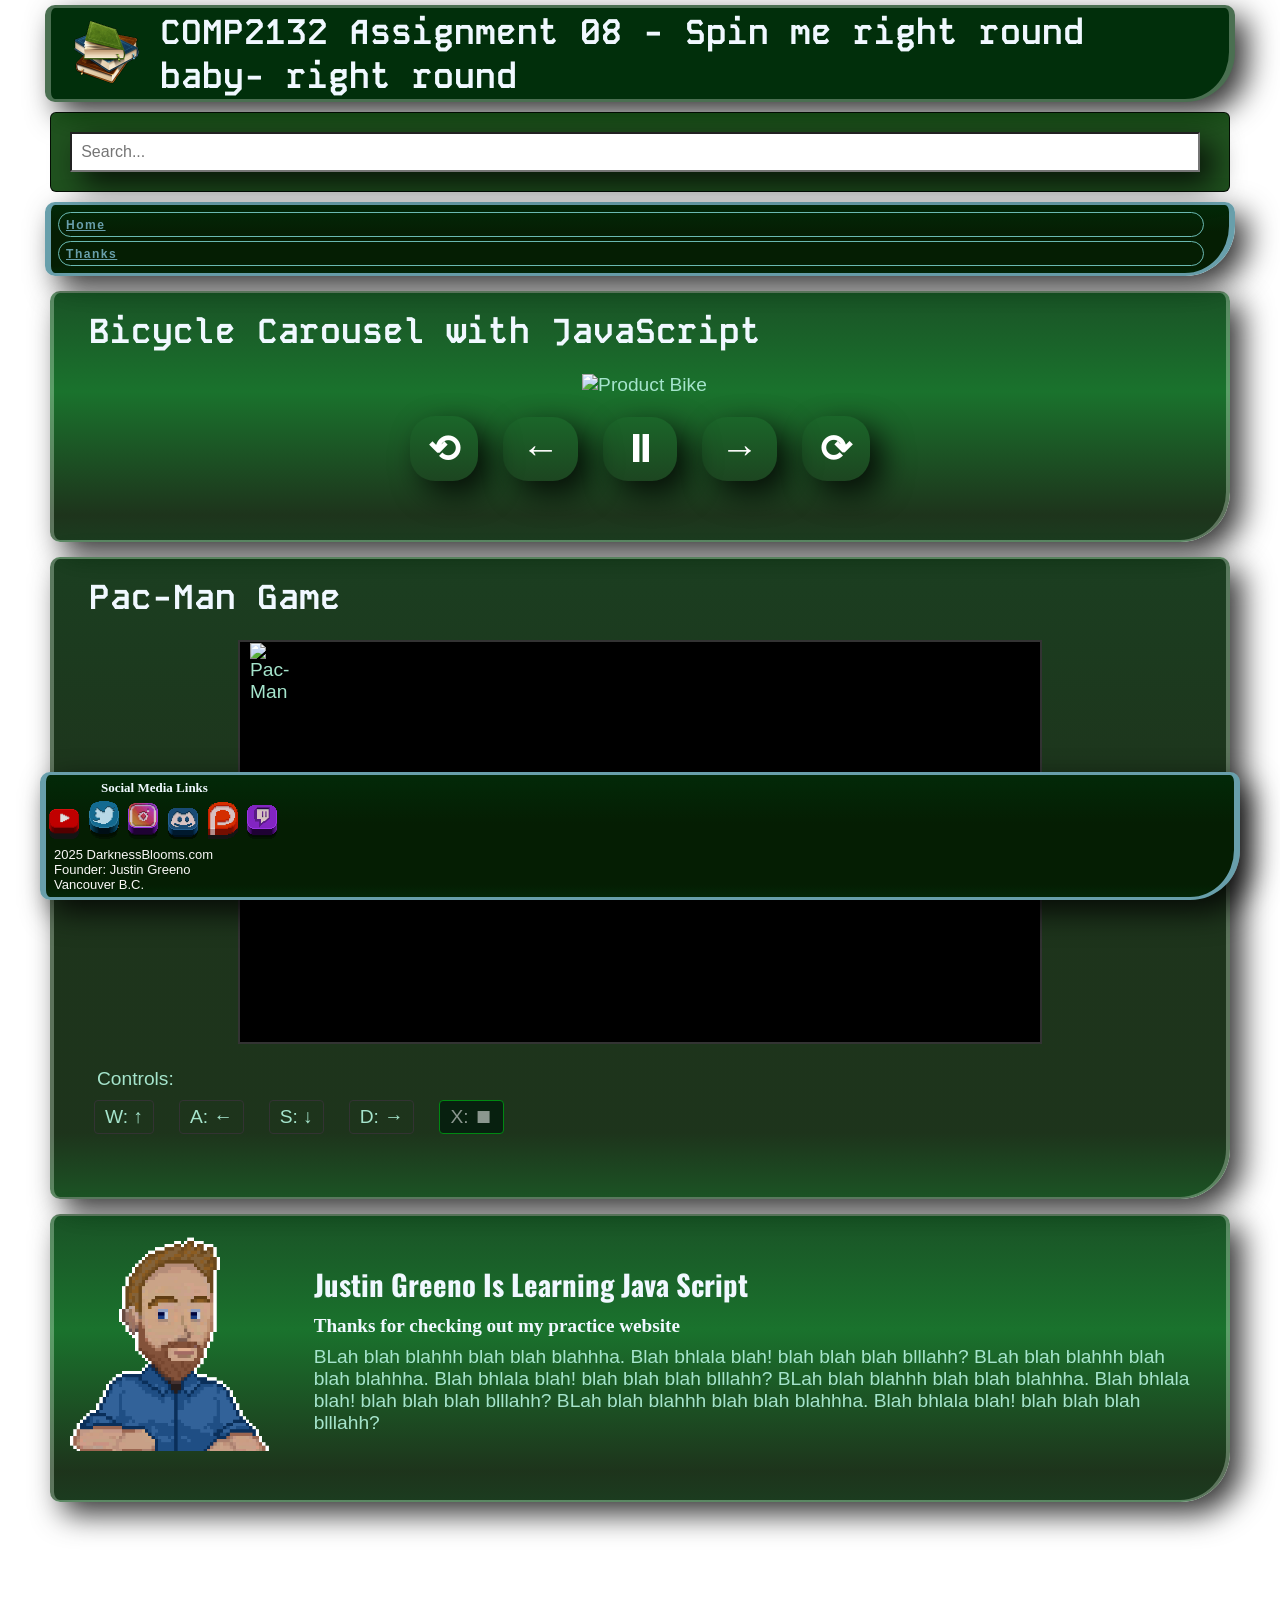
==== html/index.html @ b154303d "Final.001" ====
<!DOCTYPE html>
<html lang="en">
<head>
    <title> Assignment08 - COMP2132</title>
    <meta charset="UTF-8">
    <!-- Extends the ability to read and render all font characters-->
    <!-- Meta self closes -->
    <meta name="viewport" content="width=device-width, initial-scale=1.0">
    
  <!-- jQuery (make sure to load it before your custom script) -->
  <script src="https://code.jquery.com/jquery-3.6.0.min.js"></script>

        <!-- JavaScript file -->
    <!-- All are deffered, Scripts is listed last -->
   
     <!-- Reference the external JS file -->
    <script defer src="../scripts/carousel.js"></script>
    <script defer src="../scripts/pacman.js"></script>
    <script defer src="../scripts/script.js"></script>
    <!-- Making sure the viewport is sized based on screen used, IE. phone or computer-->
    <!-- linking to the css style folder-->
    <link href="../css/my_style.css" rel="stylesheet">
   
    <!-- GOOGLE FONTS-->
    <link rel="preconnect" href="https://fonts.googleapis.com">
    <link rel="preconnect" href="https://fonts.gstatic.com" crossorigin>
    <link href="https://fonts.googleapis.com/css2?family=Kode+Mono:wght@400..700&display=swap" rel="stylesheet">
    <link href="https://fonts.googleapis.com/css2?family=Kode+Mono:wght@400..700&family=Oswald:wght@200..700&display=swap" rel="stylesheet">



    <!-- Icon for tabs -->
    <link rel="apple-touch-icon" sizes="180x180" href="../images/apple-touch-icon.png">
    <link rel="icon" type="image/png" sizes="32x32" href="../images/favicon-32x32.png">
    <link rel="icon" type="image/png" sizes="16x16" href="../images/favicon-16x16.png">

    <link rel="mask-icon" href="/safari-pinned-tab.svg" color="#5bbad5">
    <meta name="msapplication-TileColor" content="#da532c">
    <meta name="theme-color" content="#ffffff">



</head>
<body>
    <div>
        <header>
            <a href="../html/index.html"> <img src="../images/books.png" alt="books"></a>
            <h1>COMP2132 Assignment 08 - Spin me right round baby- right round</h1>
        </header>
    


            <form id="search-form">
                <input type="text" id="search-input" placeholder="Search...">
                <!--<button type="submit">Search</button>-->
            </form>


            <nav>
                <ul>
                  <li><a href="index.html">Home</a></li>
                  <li><a href="thank-you.html">Thanks</a></li>
                </ul>
              </nav>
          

<!-- Roating Bike for Session 08 -->
<article class="container">
    <h1> Bicycle Carousel with JavaScript </h1>
              <div class="carousel-container">
                <img id="bikeImage" class="carousel-image" src="../images/product/bike-1.jpg" alt="Product Bike">
                <div class="controls">
                  <button id="spinLeftAnim" title="Spin Left Animation">⟲</button>
                  <button id="frameLeft" title="Rotate One Frame Left">←</button>
                  <button id="stop" title="Stop Animation">⏸</button>
                  <button id="frameRight" title="Rotate One Frame Right">→</button>
                  <button id="spinRightAnim" title="Spin Right Animation">⟳</button>
                </div>
              </div>
</article>

<!-- PACMAN       < < < < < < < <   -->
<article class="container">
    <h1>Pac-Man Game</h1>
<div class="game-container">
    <div class="game-box" id="gameBox">
      <img id="pacman" src="../images/pacman/pac-man-static.gif" alt="Pac-Man">
    </div>
    <div class="instructions">
      <p>Controls:</p>
      <ul>
        
            <li id="key-up">W: ↑</li>
            <li id="key-left">A: ←</li>
            <li id="key-down">S: ↓</li>
            <li id="key-right">D: →</li>
            <li id="key-stop" class="active">X: ⏹</li>
          
      </ul>
    </div>
</article>




  <!--  -->
            <article class="container">

                <a href="index.html">
                    <img src="../images/pixel_justin.gif" alt="Darkness Blooms" style="float: left; margin: 0 10px 10px 0;">
                </a>
               
                <h2> Justin Greeno Is Learning Java Script</h2>

                <h4> Thanks for checking out my practice website </h4>

                <p>
                  BLah blah blahhh blah blah blahhha. Blah bhlala blah! blah blah blah blllahh?  
                  BLah blah blahhh blah blah blahhha. Blah bhlala blah! blah blah blah blllahh? 
                  BLah blah blahhh blah blah blahhha. Blah bhlala blah! blah blah blah blllahh? 
                  BLah blah blahhh blah blah blahhha. Blah bhlala blah! blah blah blah blllahh? 
                </p>
            </article>
        </div>


    <footer>
        <!-- Social media icons -->
        <div class="social-icons">
            <h4>
                Social Media Links
            </h4>
            <a href="https://www.youtube.com" target="_blank"><img src="../images/yt.png" alt="Youtube"></a>
            <a href="https://www.twitter.com" target="_blank"><img src="../images/twit.png" alt="Twitter"></a>
            <a href="https://www.instagram.com" target="_blank"><img src="../images/insta.png" alt="Instagram"></a>
            <a href="https://www.discord.com" target="_blank"><img src="../images/discord.png" alt="discord"></a>
            <a href="https://www.patreon.com" target="_blank"><img src="../images/patreon.png" alt="Patreon"></a>
            <a href="https://www.twitch.com" target="_blank"><img src="../images/twitch.png" alt="Twitch"></a>

            <!-- Add more social media icons as needed -->
            <!-- Other footer content -->
            <p>
                2025 DarknessBlooms.com<br />
                Founder: Justin Greeno<br />
                Vancouver B.C.<br />
            </p>
        </div>
    </footer>



    

</body>
</html>
---- css/my_style.css ----
/*
Sarah's CSS Comedy Club:
"Why did the web dev bring a ladder? 
They heard they needed to reach 'line-height'."
*/

/*
------------------------
HTML element selectors
------------------------
*/
html {
    font-family: Arial, Helvetica, sans-serif;
    font-size: 1.2em;
    color: #a5e4cc;
    max-width: 1200px;
    margin: 0 auto;
    background: url('../images/grass_tile_lg.png') repeat 75% 0;
}

body {
    display: flex;
    flex-direction: column;
    min-height: 100vh; 
    margin: 0px;
    font-family: Arial, sans-serif; 
}

main {
    flex: 1;
    background: none;
}

h2, ul, ol, li, table {
    transition: all 0.3s ease-in-out;
    max-width: 100%;
}

/*
------------------------
Spacing, especially for articles
------------------------
*/
article.container  {
    flex: 1;
    position: relative;
    /* Uniform top/bottom margin */
    margin: 15px 10px; 
    padding: 15px 15px 30px 15px;
    background: linear-gradient(
    180deg,
    rgba(1, 47, 11, 0.9) -20%,  /* #012F0B => (1,47,11) + alpha 0.8 */
    rgba(5, 30, 3, 0.9) 40%,    /* #051E03 => (5,30,3) + alpha 0.8 */
    rgba(5, 30, 3, 0.9) 90%,    
    rgba(1, 99, 22, 0.9) 110%);   /* #016316 => (1,99,22) + alpha 0.8 */
 	color: #A5E4CC;
    border: solid 2px #002506;
    border-width: 2px 4px;
    border-radius: 10px 10px 50px 10px;
    max-width: 100%;
    box-shadow: 12px 12px 30px rgba(0, 0, 0, 0.8);
    flex-wrap: wrap;
    justify-content: flex-start;
    align-items: flex-start;
    overflow: auto;
    padding-bottom: 2rem;
    min-height: 100px;
    border-color: rgba(234, 255, 234, 0.308);
}

article:nth-child(even) {
	background: linear-gradient(
	  180deg,
	  rgba(1, 47, 11, 0.9) -20%,  /* #012F0B => (1,47,11) + alpha */
	  rgba(1, 99, 22, 0.9) 40%,   /* #016316 => (1,99,22) + alpha */
	  rgba(5, 30, 3, 0.9) 90%,    /* #051E03 => (5,30,3) + alpha */
	  rgba(1, 47, 11, 0.9) 110%   /* #012F0B => (1,47,11) + alpha */
	);
}

article img {
    
    margin: 1px 1px 10px 10px;
    transition: transform 0.3s ease-in-out;
    max-height: 220px;
    
}

article img:hover {
    transform: scale(1.10);
}

/*
------------------------
Headings & fonts: back to your original picks
------------------------
*/
h1, h2, h3, h4, h5, h6 {
    font-family: Georgia, 'Times New Roman', Times, serif;
    margin: 5px;
    padding: 0px 30px 0px 50px;
    color: aliceblue;
}

/* Overridden specifically */
h1 {
    font-family: "Kode Mono", monospace;
    font-size: 1.8em;
    margin: 1px 5px;
    padding-left: 15px;
}

h2 {
    font-family: "Oswald", sans-serif;
    margin: 10px 10px 10px 50px;
    padding-left: 15px;
}

h3 {
    font-size: 1em;
    margin: 1px 5px;
    padding-left: 15px;
}

/*
------------------------
Random element styling
------------------------
*/
p {
    padding: 1px 4px;
    margin: 1px 4px;
    padding-top: 4px;
    padding-bottom: 4px;
}
div {}
.transparent-background {
    background-color: rgba(255,255,255, .66);
    color: black;
    padding: 5px;
}
.logo {}
.container {
    max-width: 1200px;
    margin: 0 auto;
    padding: 0 20px;
}

/* Product Container */
.product-container {
    background-color: #fff;
    padding: 20px;
    border: 1px solid #ccc;
    border-radius: 8px;
    box-shadow: 0 8px 16px rgba(0, 0, 0, 0.5);
    margin: 30px auto;
    max-width: 600px;
    display: flex;
    flex-direction: column;
    align-items: center;
  }
  
  /* Main Product Image */
  .product-image {
    width: 100%;
    text-align: center;
  }
  .product-main-img {
    width: 100%;
    max-width: 400px;
    border: none;
    display: block;
    margin: 0 auto;
    
  }
  
  /* Thumbnails */
  .product-thumbnails {
    display: flex;
    justify-content: center;
    gap: 10px;
    margin: 10px 0;
  }
  .thumbnail-img {
    width: 80px;
    border: 2px solid transparent;
    border-radius: 4px;
    cursor: pointer;
    transition: border-color 0.3s ease;
  }
  .thumbnail-img:hover {
    border-color: #007bff;
  }
  
  /* Product Information */
  .product-info {
    text-align: center;
    margin: 15px 0;
  }
  .product-title {
    font-size: 1.8rem;
    color: #333;
  }
  .product-description {
    font-size: 1rem;
    color: #555;
  }
  .product-price {
    font-size: 1.5rem;
    color: #1eb300;
    font-weight: bold;
  }
  
  /* Product Selection Form */
  #product-selection-form {
    background-color: #1d660096;
    padding: 15px;
    border: 2px solid #051e03b0;
    border-radius: 10px;
    margin-top: 20px;
    width: 100%;
    max-width: 400px;
  }
  .form-field {
    margin-bottom: 5px;
    display: flex;
    flex-direction: column;
  }
  .form-field label {
    margin-bottom: 5px;
    font-weight: bold;
    color: #c8fcd8;
  }
  .input-field,
  .dropdown-field {
    padding: 2px;
    font-size: 1rem;
    border: 1px solid #002712;
    border-radius: 4px;
  }
  
  /* Add to Cart Button - Specific */
  .primary-button {
    width: 50% !important;
    padding: 10px !important;
    background-color: #1eb300 !important;
    color: #fff !important;
    border: none !important;
    border-radius: 5px !important;
    cursor: pointer !important;
    transition: background 0.3s !important;
    align-self: center;
  }
  .primary-button:hover {
    background-color: #06b300 !important;
  }
  .primary-button:disabled {
    opacity: 0.6;
    cursor: not-allowed;
  }
  
  /* Tooltip Styles */
  .tooltip-container {
    position: relative;
    cursor: help;
    margin-left: 0.4rem;
  }
  .tooltip-popup {
    display: none;
    position: absolute;
    bottom: 110%;
    left: 50%;
    transform: translateX(-50%);
    background-color: #333;
    color: #fff;
    padding: 0.5rem 1rem;
    border-radius: 4px;
    font-size: 0.85rem;
    box-shadow: 0 4px 10px rgba(0,0,0,0.3);
    z-index: 999;
    max-width: 250px;
    word-wrap: break-word;
  }
  .tooltip-container:hover .tooltip-popup {
    display: block;
  }
  .tooltip-popup::before {
    content: "";
    position: absolute;
    top: 100%;
    left: 50%;
    transform: translateX(-50%);
    border-left: 8px solid transparent;
    border-right: 8px solid transparent;
    border-top: 8px solid #ffffff;
  }
  
  /* Footer */
  #site-footer {
    background: linear-gradient(180deg, #012F0B -20%, #051E03 40%, #051E03 90%, #012F0B 110%);
    color: #FAF8F7;
    padding: 10px;
    text-align: center;
    font-size: 0.9rem;
  }
/*
------------------------
Header
------------------------
*/
header {
    border: solid 2px;
    border-width: 3px 6px;
    border-radius: 10px 10px 50px 10px;
    background-color: #012F0B;
    display: flex;
    align-items: center;
    margin: 5px;
    box-shadow: 12px 12px 30px rgba(0, 0, 0, 0.8);
    border-color: rgba(234, 255, 234, 0.308) ;
}

header img {
    height: 65px;
    width: 65px;
    float: left;
    margin: 10px 20px;
    transition: transform 0.3s ease-in-out;
}

header img:hover {
    transform: scale(1.22);
    position: sticky;
}

/*
------------------------
IFrames
------------------------
*/
iframe {
    max-width: 100%;
    width: 630px;
    height: 354px;
    border: solid 2px #689fab;
    border-width: 3px 6px;
    border-radius: 10px 10px 50px 10px;
    box-shadow: 12px 12px 30px rgba(0, 0, 0, 0.8);
}

/*
------------------------
Hyperlinks
------------------------
*/
a {
    transition: color 0.7s ease-in-out;
    font-family: arial;
    font-weight: bold;
    font-size: 0.9em;
    letter-spacing: 1.5px;
    color: #A5E4CC;
    padding: 3px;
}

a:link {
    color: #689fab;
    text-shadow: 1px 1px 0px #051e03;
}
a:visited {
    color: #93b6b3;
}
a:hover {
    text-decoration: none;
    color: #FAF8F7;
}
a:focus {
    background-color: #975C68;
    outline: 2px dotted #162B7A;
}
a:active {
    background-color: #051E03;
    color: #051E03;
}

/*
------------------------
Navigation
------------------------
*/
section{
    flex: 1;
    position: relative;
    /* Uniform top/bottom margin */
    margin: 15px 10px; 
    padding: 15px 15px 30px 15px;
    background: linear-gradient(
    180deg,
    rgba(0, 165, 36, 0.24) -20%,  /* #012F0B => (1,47,11) + alpha 0.8 */
    rgba(30, 61, 28, 0.733) 40%,    /* #051E03 => (5,30,3) + alpha 0.8 */
    rgba(13, 117, 5, 0.274) 90%,    
    rgba(0, 143, 31, 0.39) 110%);   /* #016316 => (1,99,22) + alpha 0.8 */
 	color: #A5E4CC;
    border: solid 2px #00240bb2;
    border-width: 2px 4px;
    border-radius: 10px 10px 50px 10px;
    max-width: 100%;
    box-shadow: 12px 12px 30px rgba(0, 0, 0, 0.8);
    flex-wrap: wrap;
    justify-content: flex-start;
    align-items: flex-start;
    overflow: auto;
    padding-bottom: 2rem;
    min-height: 100px;
}
nav {
    background: linear-gradient(180deg, #012F0B -20%, #051E03 40%, #051E03 90%, #012F0B 110%);
    font-size: 0.7em;
    padding: 5px;
    display: flex;
    flex-direction: column;
    border: solid 2px #689fab;
    border-width: 3px 6px;
    border-radius: 10px 10px 50px 10px;
    margin: 5px;
    box-shadow: 12px 12px 30px rgba(0, 0, 0, 0.8);
}

nav a {
    transition: color 0.5s ease-in-out;
    margin-right: 10px;
    color: #A5E4CC;
}
nav a:hover {
    color: #ade8f5;
}
nav a:active {
    background-color: #051e03;
    color: #689fab;
}
nav a:focus {
    background-color: #FAF8F7;
    color: #6ab9b2;
}
nav ul {
    list-style-type: none;
    padding: 0;
    margin: 0;
    display: flex;
    flex-direction: column;
}
nav li {
    border: solid 1px #6ab9b2;
    margin: 2px;
    padding: 4px;
    border-radius: 20px;
    margin-right: 20px;
    font-size: 1em;
}

/*
------------------------
Tables
------------------------
*/
table {
    width: 60%;
    border-collapse: collapse;
    margin: 10px auto;
    table-layout: fixed;
    overflow-x: auto;
    max-width: 100%;
    box-shadow: 0px 0px 10px rgba(0, 0, 0, 0.1);
}
th, td {
    border: 1px solid #ddd;
    padding: 8px;
    font-size: 1em;
    word-wrap: break-word;
    overflow-wrap: break-word;
    text-align: left;
}
th {
    background-color: #008812;
    color: #fff;
}
td.right-align {
    text-align: right;
    font-weight: bold;
}
.cost-increase {
    background-color: #d4edda;
    color: #155724;
}
.cost-decrease {
    background-color: #f8d7da;
    color: #721c24;
}
.target-found {
    color: rgb(68, 255, 51);
    background-color: rgb(0, 27, 9);
    font-weight: bold;
    padding: 5px;
    display: inline-block;
}

/* Every .playing_card shares the same styling (both Stage 2 & Stage 3) */
.playing_card {
    width: 100px;               /* Make them the same width as your other cards */
    height: auto;
    margin: 8px;
    display: inline-block;      /* So they line up horizontally if parent is inline or flex */
    box-shadow: 3px 3px 10px rgba(0, 0, 0, 0.3);
    transition: transform 0.3s ease, box-shadow 0.3s ease;
  }
  
  .playing_card:hover {
    transform: scale(1.25);
    box-shadow: 10px 10px 20px rgba(0, 0, 0, 0.5);
  }
  
  /* If you want your player's hand to display as a row of cards: */
  .player-hand {
    list-style: none;  /* Remove default bullets */
    margin: 0;         /* Remove default spacing */
    padding: 0;
    display: flex;     /* Cards line up horizontally */
  }
  
  .player-hand li {
    margin-right: 10px;
  }
  
  form {
     /* limit form width */
    padding: 1rem;
    background: #023b00e0;
    border: 1px solid #000000d3;
    border-radius: 6px;
  }

  article form {
    display: block;        /* Ensures the form is on its own row */
    clear: both;           /* If there's a float somewhere, this stops it from riding up */
    margin: 2rem auto;     /* Gives space top/bottom, auto-left/right will center if width is fixed */
    max-width: 400px;      /* Limit how wide the form can get */
    padding: 1rem;         /* Some inner breathing room */
    background: #001f0088; /* Semi-transparent green-ish background */
    border: 2px solid;
    border-color: rgba(234, 255, 234, 0.308);
    border-radius: 6px;
  
    /* The star of the show: a soft box-shadow */
    box-shadow: 0 8px 30px rgba(0, 0, 0, 0.945);
  }

  .form-row {
    margin-bottom: 1rem;
    display: flex;
    flex-direction: column;
  }
  
  .form-row label {
    margin-bottom: 0.3rem;
    font-weight: bold;
  }
  
  .form-row input[type="text"],
  .form-row input[type="email"],
  .form-row input[type="password"],
  .form-row input[type="number"] {
    padding: 0.4rem;
    font-size: 1rem;
    border: 1px solid #aaa;
    border-radius: 4px;
  }
  
  .form-button-container {
    display: flex;       
    justify-content: flex-end; /* or center, or flex-start */
    margin-top: 1rem;
    clear: both;               /* override any earlier float */
  }
  

  .registration-btn {
    float: none !important;    /* override any global float if it exists */
    position: static !important; /* override absolute if present */
    background-color: #03da0db7;
    color: #fff;
    font-size: 1rem;
    padding: 0.6rem 1.2rem;
    border: none;
    border-radius: 4px;
    cursor: pointer;
    transition: background-color 0.3s ease;
  }
  
  
  .registration-btn:hover {
    background-color: #24b424d3; /* Darken on hover */
  }

  .registration-btn:disabled {
    opacity: 0.6;
    cursor: not-allowed;
  }

/* The container around the question mark */
.tooltip-container {
    position: relative;
    cursor: help;
    margin-left: 0.4rem;
  }
  
  /* The hidden tooltip by default */
  .tooltip-popup {
    display: none;
    position: absolute;
  
    /* Place the tooltip above the container, 
       at 110% of the container’s height. 
       left: 50% & transform: translateX(-50%) 
       will center horizontally over the container. */
    bottom: 110%;
    left: 50%;
    transform: translateX(-50%);
  
    /* Basic styling */
    background-color: #333;
    color: #fff;
    padding: 0.5rem 1rem;
    border-radius: 4px;
    font-size: 0.85rem;
    box-shadow: 0 4px 10px rgba(0,0,0,0.3);
    z-index: 999;
  
    /* Keep the tooltip from stretching too wide */
    max-width: 250px;
    /* Wrap text if it exceeds the width */
    word-wrap: break-word;
  }
  
  /* Reveal tooltip on hover */
  .tooltip-container:hover .tooltip-popup {
    display: block;
  }
  
  /* The triangular arrow pointing downward to the '?' */
  .tooltip-popup::before {
    content: "";
    position: absolute;
    top: 100%;             /* position arrow at the bottom of the tooltip */
    left: 50%;
    transform: translateX(-50%);
    border-left: 8px solid transparent;
    border-right: 8px solid transparent;
    border-top: 8px solid #ffffff; /* arrow color must match tooltip background */
  }
  

/* Style fieldset similarly */
fieldset {
    border: 1px solid #ccc;
    border-radius: 4px;
    margin: 1rem 0;
    padding: 1rem;
  }
  
  /* Just to ensure radio labels don't break the layout too much */
  fieldset label {
    margin-right: 1rem;
  }

  .show-hide-btn {
    /* Overriding any global button rules */
    float: none !important;
    position: static !important;
  
    /* Smaller look */
    background-color: #002e048e;
    color: #fff;
    border: none;
    border-radius: 3px;
    padding: 0.2rem 0.4rem;
    font-size: 0.8rem;
    cursor: pointer;

  }
  
  .show-hide-btn:hover {
    background-color: #49e42296;
  }
  
  /* 
If we add .error to an input, 
give it a red border or background
*/
input.error, select.error {
    border: 2px solid red;
    background-color: #ffe6e6; /* Light red tint */
  }
  
  /* Example styling for error messages */
  .error-msg {
    color: red;
    font-size: 0.9rem;
    margin-left: 0.5rem;
  }
    /* A red outline for invalid fields */
    .invalid {
        outline: 2px solid red;
      }

/* Main product section */
.product-container {
    display: flex;
    max-width: 900px;
    margin: 50px auto;
    background: rgba(155, 196, 157, 0.705);
    padding: 20px;
    border-radius: 8px;
    border-width: 2px;
    box-shadow: 0 4px 8px rgba(0, 0, 0, 0.2);
}

/* Product Image */
.product-image img {
    width: 300px;
    height: auto;
    border-radius: 8px;
}

/* Thumbnails */
.thumbnails {
    display: flex;
    gap: 10px;
    margin-top: 10px;
}

.thumbnail {
    width: 80px;
    height: auto;
    cursor: pointer;
    border: 2px solid transparent;
}

.thumbnail:hover {
    border: 4px solid #333;
    border-style: groove;
}

/* Product Info */
.product-info {
    flex: 1;
    padding: 20px;
}

.product-info h1 {
    font-size: 24px;
}

.price {
    font-size: 20px;
    font-weight: bold;
    color: green;
}

input, select, button {
    padding: 10px;
    font-size: 16px;
}

/* Container for the entire product section */
.product-container {
    max-width: 600px;
    margin: 0 auto;
    padding: 20px;
    background-color: #33a1244f;
    border-radius: 8px;
    border-width: 3px;
    border-color: rgba(234, 255, 234, 0.308);
    box-shadow: 0 8px 16px rgba(0, 0, 0, 0.5);
}

/* Main Product Image */
.product-image img {
    width: 100%;
    max-width: fit-content;
    display: block;
    border-radius: 5px;
}

/* Thumbnails */
.product-thumbnails {
    display: flex;
    justify-content: center;
    gap: 10px;
    margin-top: 10px;
}

.thumbnail-image {
    width: 80px;
    cursor: pointer;
    border: 2px solid transparent;
    border-radius: 5px;
    transition: border-color 0.3s;
}

.thumbnail-image:hover {
    border-color: #046b0077;
}

/* Product Info */
.product-info {
    text-align: center;
    margin-top: 15px;
}

.product-title {
    font-size: 1.5rem;
    color: #ffffffe5;
}

.product-description {
    font-size: 1rem;
    color: #bbffb7;
}

.product-price {
    font-size: 1.2rem;
    color: #99ff6a;
    font-weight: bold;
}

/* Form Styling */
#product-selection-form {
    margin-top: 15px;
    padding: 10px;
    background: #1d660057;
    border-radius: 10px;
    border-width: 2px;
    border-color: rgba(234, 255, 234, 0.308);
    
}

/* Inputs and Dropdowns */
.input-field,
.dropdown-field {
    width: 99%;
    padding: 4px;
    margin: 5px 0;
    width: 97%;
    border: 1px solid #25000041;
    border-radius: 5px;
}

.carousel-container {
    text-align: center;
    margin: 20px;
  }
  .carousel-image {
    max-width: 100%;
    height: auto;
  }
  .controls {
    margin-top: 10px;
  }
  .controls button {
    background: none;
    border: none;
    font-size: 2rem;
    cursor: pointer;
    margin: 0 10px;
    outline: none;
    box-shadow: 12px 12px 30px rgba(0, 0, 0, 0.8);
  }
  .controls button:focus {
    outline: 2px solid #1b743d;
  }
  
  .game-container {
    padding: 20px;
  }
  
  .game-box {
    position: relative;
    margin: 0 auto;
    border: 2px solid #333;
    width: 100%;
    max-width: 800px;
    height: 400px;
    overflow: hidden;
    background-color: #000;
  }
  
  #pacman {
    position: absolute;
    width: 50px;
    height: auto;
    left: 0;
    top: 0;
  }
  
  .instructions {
    margin-top: 20px;
  }
  
  .instructions ul {
    list-style: none;
    padding: 0;
    display: flex;
    gap: 15px;
  }
  
  .instructions li {
    padding: 5px 10px;
    border: 1px solid #333;
    border-radius: 4px;
    cursor: pointer;
  }
  
  .instructions li.active {
    background-color: #001a0bbe;
    color: #ffffff88;
    border-color: #008812;
  }
  
/*
------------------------
Wrapper
------------------------
*/
#wrapper {
    flex: 1;
    display: flex;
    flex-direction: column;
    max-width: 1200px;
    margin: 0 auto;
    padding: 1px;
    background-color: #f0f0f0;
    border-color: rgba(234, 255, 234, 0.308);
    border-width: 0px 5px;
    border-style: solid;
}

/*
------------------------
Absolute positioning test
------------------------
*/
#absolute_child {
    position: absolute;
    top: 50%;
    left: 50%;
    text-shadow: 0px 0px 10px black;
}

/*
------------------------
Forms & Buttons
------------------------
*/
form {
    margin-left: auto;
    margin-right: 10px;
}
#search-form {
    display: flex;
    margin: 10px;
}
#search-input {
    flex: 1;
    width: 100%;
    padding: 9px;
    font-size: 16px;
    margin-left: auto;
    margin-right: 10px;
    box-shadow: 12px 12px 30px rgba(0, 0, 0, 0.8);
}
button {
    padding: 10px 18px;
    background-color: #0f501d;
    color: white;
    border: 2px solid rgb(0, 26, 13);
    border-radius: 25px;
    cursor: pointer;
    font-size: 14px;
    font-weight: bold;
    
    top: 10px;
    right: 10px;
    box-shadow: 4px 4px 15px rgba(0, 0, 0, 0.5);
    transition: background-color 0.3s, transform 0.2s ease-in-out, box-shadow 0.3s;
}
button:hover {
    background-color: #137c2f;
    transform: scale(1.07);
    box-shadow: 6px 6px 20px rgba(0, 255, 128, 0.6);
}
button:focus {
    outline: 3px solid rgba(255, 255, 255, 0.8);
}

/*
------------------------
Blockquotes & Figures
------------------------
*/
blockquote {
    font-family: 'Times New Roman', Times, serif;
    background-color: #18110c;
    color: #C6B084;
    padding: 0px 2px;
    border-color: #e2ffd446;
    border-width: 2px 2px;
    border-style: solid;
    white-space: pre-wrap;
    margin: 2px;
    max-width: 320px;
    margin-left: auto;
    margin-right: auto;
}
figcaption {
    font-family: 'Times New Roman', Times, serif;
    font-size: 0.7em;
    position: absolute;
    bottom: 0px;
    width: 100%;
    background: rgba(0,0,0,0.5);
}
.center-video {
    text-align: center;
    margin: 20px 0;
}
.center-video figure {
    display: inline-block;
}

/*
------------------------
Lists in articles
------------------------
*/
article ul {
    list-style-type: none;
    padding: 0;
    margin: 0;
}
article li {
    display: inline-block;
    margin: 5px;
}

/*
------------------------
Various classes
------------------------
*/
.add-underline {
    border-bottom: solid 1px #EAE8DB;
}
.serif_font {
    font-family: 'Times New Roman', Times, serif;
}
.sidebar {
    width: 20%;
    background: linear-gradient(180deg, #012F0B -20%, #051E03 40%, #051E03 90%, #012F0B 110%);
    color: #4EACCB;
    font-family: 'Times New Roman', Times, serif;
    padding: 20px;
    border: solid 2px #689fab;
    border-width: 3px 6px;
    border-radius: 10px 10px 50px 10px;
    box-shadow: 12px 12px 30px rgba(0, 0, 0, 0.8);
}
.article-ad {
    background-color: #720404;
    border: 2px solid #ccc;
    padding: 20px;
    margin: 10px 0;
    text-align: center;
    box-shadow: 0 0 10px rgba(0, 0, 0, 0.1);
}
.article-ad h2 {
    color: #333;
    font-size: 24px;
}
.article-ad p {
    color: #666;
    font-size: 16px;
}
.article-ad .buy-button {
    background-color: #4CAF50;
    color: #fff;
    padding: 10px 20px;
    font-size: 18px;
    text-decoration: none;
    border: none;
    cursor: pointer;
    border-radius: 5px;
}
.article-ad .buy-button:hover {
    background-color: #45a049;
}
.blueish {
    background-color: #162B7A;
    color: #FAF8F7;
}
.rounded {
    border-color: #deffdb73;
    border-style: solid;
    border-width: 2px 5px 5px 2px;
    border-radius: 5px 5px 15px 5px;
    margin-bottom: 20px;
    padding: 0px 10px;
    background-color: #975C68;
}
.nav-link {
    font-family: arial;
    font-weight: bold;
    font-size: 1.2em;
    padding: 3px;
    text-decoration: none;
    border-radius: 5px;
}
.nav-link:link,
.nav-link:visited {
    background-color: #975C68;
    color: #FAF8F7;
}
.nav-link:hover {
    color: #975C68;
    background-color: #FAF8F7;
    text-decoration: underline;
}
.nav-link:focus {
    background-color: #162B7A;
    color: #4EACCB;
}
.nav-link:active {
    color: #FAF8F7;
    background-color: #162B7A;
}

/* Add to Cart Button */
#product-selection-form .primary-button {
    width: 50% !important;
    padding: 10px !important;
    background-color: #1eb300 !important;
    color: #fff !important;
    border: none !important;
    border-radius: 5px !important;
    cursor: pointer !important;
    transition: background 0.3s !important;
    bottom:auto !important;
    
}

.primary-button:hover {
    background-color: #06b300bb;
}


/*
------------------------
Generic image styling
------------------------
*/
img {
    max-width: 100%;
    height: auto;
}
#resize_image {
    width: 120px;
}

/*
Typography highlights
*/
em {
    background-color: rgb(255, 255, 118);
    color: #0191C8;
    padding: 1px 5px;
}
.highlight {
    background-color: rgb(255, 255, 118);
    color: #0191C8;
    padding: 1px 5px;
}
.red {
    color: red;
}
.blue {
    color: #ADE8F5;
}
.green {
    color: #012f0b;
}
.span-example {
    background-color: #82dcff;
    padding: 10px;
}

/*
------------------------
Testing questionable fonts
------------------------
*/
#demonstrate_questionable_font {
    font-family: "algerian";
}
#demonstrate_comma_delimited_list {
    font-family: "algerian", "georgia", serif;
}

/*
------------------------
Media Queries & Print
------------------------
*/
@media print {
    h1,h2,h3,h4,h5,h6 {
        page-break-after: avoid;
    }
    section {
        page-break-after: always;
    }
    nav {
        display: none;
    }
}

@media (max-width: 300px) {
    h2 {
        font-size: 0.9em;
    }
    ul, ol {
        font-size: 0.7em;
    }
    ul li, ol li {
        font-size: 0.7em;
        padding: 4px;
    }
    table {
        width: 100%;
    }
    th, td {
        font-size: 0.7em;
        padding: 4px;
    }
}

@media (max-width: 400px) {
    h2 {
        font-size: 1em;
    }
    ul, ol {
        font-size: 0.75em;
    }
    ul li, ol li {
        font-size: 0.75em;
        padding: 5px;
    }
    table {
        width: 100%;
    }
    th, td {
        font-size: 0.75em;
        padding: 5px;
    }
}

@media (max-width: 500px) {
    h2 {
        font-size: 1.25em;
    }
    ul, ol {
        font-size: 0.8em;
    }
    ul li, ol li {
        font-size: 0.8em;
        padding: 6px;
    }
    table {
        width: 100%;
    }
    th, td {
        font-size: 0.8em;
        padding: 6px;
    }
}

@media (max-width: 600px) {
    h2 {
        font-size: 1.5em;
    }
    ul, ol {
        font-size: 0.85em;
    }
    ul li, ol li {
        font-size: 0.85em;
        padding: 7px;
    }
    table {
        width: 100%;
    }
    th, td {
        font-size: 0.85em;
        padding: 8px;
    }
}

@media (max-width: 800px) {
    h2 {
        font-size: 1.75em;
    }
    ul, ol {
        font-size: 0.9em;
    }
    ul li, ol li {
        font-size: 0.9em;
        padding: 8px;
    }
    table {
        width: 100%;
    }
    th, td {
        font-size: 0.9em;
        padding: 10px;
    }
}

/*
------------------------
Footer
------------------------
*/
footer {
    background: linear-gradient(180deg, #012F0B -20%, #051E03 40%, #051E03 90%, #012F0B 110%);
    max-width: 99%;
    min-width: 97%;
    padding: 0px;
    color: #FAF8F7;
    box-shadow: 0px -2px 10px rgba(0, 0, 0, 0.5);
    border: solid 2px #689fab;
    border-width: 3px 6px;
    border-radius: 10px 10px 50px 10px;
    font-size: 13px;
    position: sticky;
    bottom: 0;
    z-index: 999;
    box-shadow: 12px 12px 30px rgba(0, 0, 0, 0.8);
}
footer img {
    width: 30px;
}
footer a {
    transition: color 0.3s ease-in-out;
}
footer a:hover {
    color: #FAF8F7;
}
footer li {
    border: solid 1px #6ab9b2;
    margin: 1px 5px;
    padding: 4px;
    border-radius: 20px;
    display: inline-block;
    font-size: 1em;
}
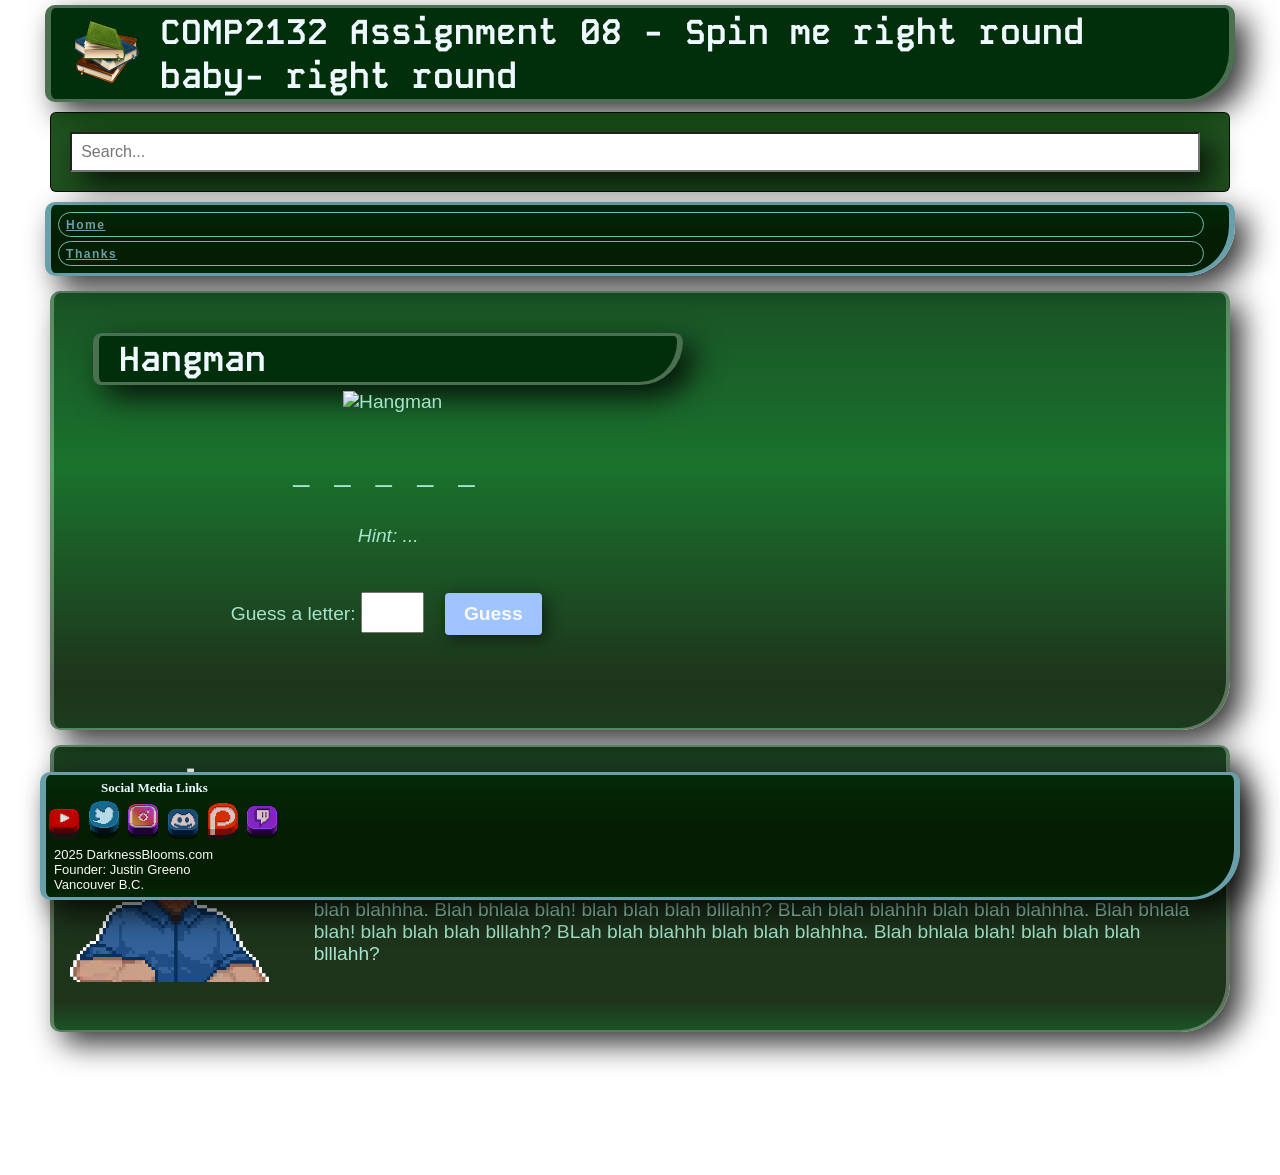
==== commit 30352eb5: "Final.010 Overhauled" ====
--- a/html/index.html
+++ b/html/index.html
@@ -14,9 +14,9 @@
     <!-- All are deffered, Scripts is listed last -->
    
      <!-- Reference the external JS file -->
-    <script defer src="../scripts/carousel.js"></script>
-    <script defer src="../scripts/pacman.js"></script>
+
     <script defer src="../scripts/script.js"></script>
+    <script defer src="../scripts/scripts/hangman.js"></script>
     <!-- Making sure the viewport is sized based on screen used, IE. phone or computer-->
     <!-- linking to the css style folder-->
     <link href="../css/my_style.css" rel="stylesheet">
@@ -64,43 +64,40 @@
               </nav>
           
 
-<!-- Roating Bike for Session 08 -->
 <article class="container">
-    <h1> Bicycle Carousel with JavaScript </h1>
-              <div class="carousel-container">
-                <img id="bikeImage" class="carousel-image" src="../images/product/bike-1.jpg" alt="Product Bike">
-                <div class="controls">
-                  <button id="spinLeftAnim" title="Spin Left Animation">⟲</button>
-                  <button id="frameLeft" title="Rotate One Frame Left">←</button>
-                  <button id="stop" title="Stop Animation">⏸</button>
-                  <button id="frameRight" title="Rotate One Frame Right">→</button>
-                  <button id="spinRightAnim" title="Spin Right Animation">⟳</button>
-                </div>
-              </div>
+    <div class="game-container">
+        <header>
+          <h1>Hangman</h1>
+        </header>
+    
+        <div class="hangman-container">
+          <img id="hangman-image" src="images/hang0.png" alt="Hangman" />
+        </div>
+    
+        <div class="word-container">
+          <p id="word-display">_ _ _ _ _</p>
+        </div>
+    
+        <div class="hint-container">
+          <p id="hint-display">Hint: ...</p>
+        </div>
+    
+        <div class="letters-container">
+          <div id="keyboard"></div>
+        </div>
+    
+        <div class="input-container">
+          <label for="letter-input">Guess a letter:</label>
+          <input type="text" id="letter-input" maxlength="1" />
+          <button id="guess-button">Guess</button>
+        </div>
+    
+        <div class="result-container">
+          <p id="result-message"></p>
+          <button id="play-again" class="hidden">Play Again</button>
+        </div>
+      </div>
 </article>
-
-<!-- PACMAN       < < < < < < < <   -->
-<article class="container">
-    <h1>Pac-Man Game</h1>
-<div class="game-container">
-    <div class="game-box" id="gameBox">
-      <img id="pacman" src="../images/pacman/pac-man-static.gif" alt="Pac-Man">
-    </div>
-    <div class="instructions">
-      <p>Controls:</p>
-      <ul>
-        
-            <li id="key-up">W: ↑</li>
-            <li id="key-left">A: ←</li>
-            <li id="key-down">S: ↓</li>
-            <li id="key-right">D: →</li>
-            <li id="key-stop" class="active">X: ⏹</li>
-          
-      </ul>
-    </div>
-</article>
-
-
 
 
   <!--  -->
--- a/css/my_style.css
+++ b/css/my_style.css
@@ -925,7 +925,163 @@
     color: #ffffff88;
     border-color: #008812;
   }
-  
+
+  @mixin button-style($bg-color, $text-color: $primary-color) {
+    background-color: $bg-color;
+    color: $text-color;
+    border: none;
+    padding: 0.5em 1em;
+    font-size: 1rem;
+    cursor: pointer;
+    margin: 0.2em;
+    border-radius: 4px;
+    transition: background-color 0.3s ease;
+    &:hover {
+      background-color: lighten($bg-color, 10%);
+    }
+  }
+
+
+  .game-container {
+    width: 90%;
+    max-width: 600px;
+    text-align: center;
+    padding: 1em;
+  }
+  
+  .hangman-container {
+    margin-bottom: 1em;
+  }
+  
+  .word-container {
+    margin: 1em 0;
+    font-size: 1.5rem;
+    letter-spacing: 0.3em;
+  }
+  
+  .hint-container {
+    margin-bottom: 1em;
+    font-style: italic;
+  }
+  
+  .letters-container {
+    margin-bottom: 1em;
+  }
+  
+  #keyboard {
+    display: flex;
+    flex-wrap: wrap;
+    justify-content: center;
+  }
+  
+  .letters-container button {
+    @include button-style($background-color);
+    width: 40px;
+    height: 40px;
+    margin: 5px;
+  }
+  
+  .input-container {
+    margin-bottom: 1em;
+  }
+  
+  #letter-input {
+    width: 50px;
+    text-align: center;
+    font-size: 1.2rem;
+    padding: 0.2em;
+    margin-right: 0.5em;
+  }
+  
+  #guess-button {
+    @include button-style($accent-color);
+  }
+  
+  .result-container {
+    margin-top: 1em;
+    font-size: 1.2rem;
+  }
+  
+  .hidden {
+    display: none;
+  }
+  
+  #keyboard {
+    display: flex;
+    flex-wrap: wrap;
+    justify-content: center;
+  }
+  
+  @keyframes shake {
+    0% { transform: translateX(0); }
+    25% { transform: translateX(-5px); }
+    50% { transform: translateX(5px); }
+    75% { transform: translateX(-5px); }
+    100% { transform: translateX(0); }
+  }
+  
+  .shake {
+    animation: shake 0.5s;
+  }
+
+  .letters-container button {
+    background-color: #2b2b2b;
+    color: #f9f9f9;
+    border: none;
+    padding: 0.5em 1em;
+    font-size: 1rem;
+    cursor: pointer;
+    margin: 0.2em;
+    border-radius: 4px;
+    transition: background-color 0.3s ease;
+    width: 40px;
+    height: 40px;
+    margin: 5px;
+  }
+  .letters-container button:hover {
+    background-color: #3a3a3a;
+  }
+  .input-container {
+    margin-bottom: 1em;
+  }
+  #letter-input {
+    width: 50px;
+    text-align: center;
+    font-size: 1.2rem;
+    padding: 0.2em;
+    margin-right: 0.5em;
+  }
+  #guess-button {
+    background-color: #a0c4ff;
+    color: #f9f9f9;
+    border: none;
+    padding: 0.5em 1em;
+    font-size: 1rem;
+    cursor: pointer;
+    margin: 0.2em;
+    border-radius: 4px;
+    transition: background-color 0.3s ease;
+  }
+  #guess-button:hover {
+    background-color: #b3d0ff;
+  }
+  .result-container {
+    margin-top: 1em;
+    font-size: 1.2rem;
+  }
+  .hidden {
+    display: none;
+  }
+  @keyframes shake {
+    0% { transform: translateX(0); }
+    25% { transform: translateX(-5px); }
+    50% { transform: translateX(5px); }
+    75% { transform: translateX(-5px); }
+    100% { transform: translateX(0); }
+  }
+  .shake {
+    animation: shake 0.5s;
+  }
 /*
 ------------------------
 Wrapper
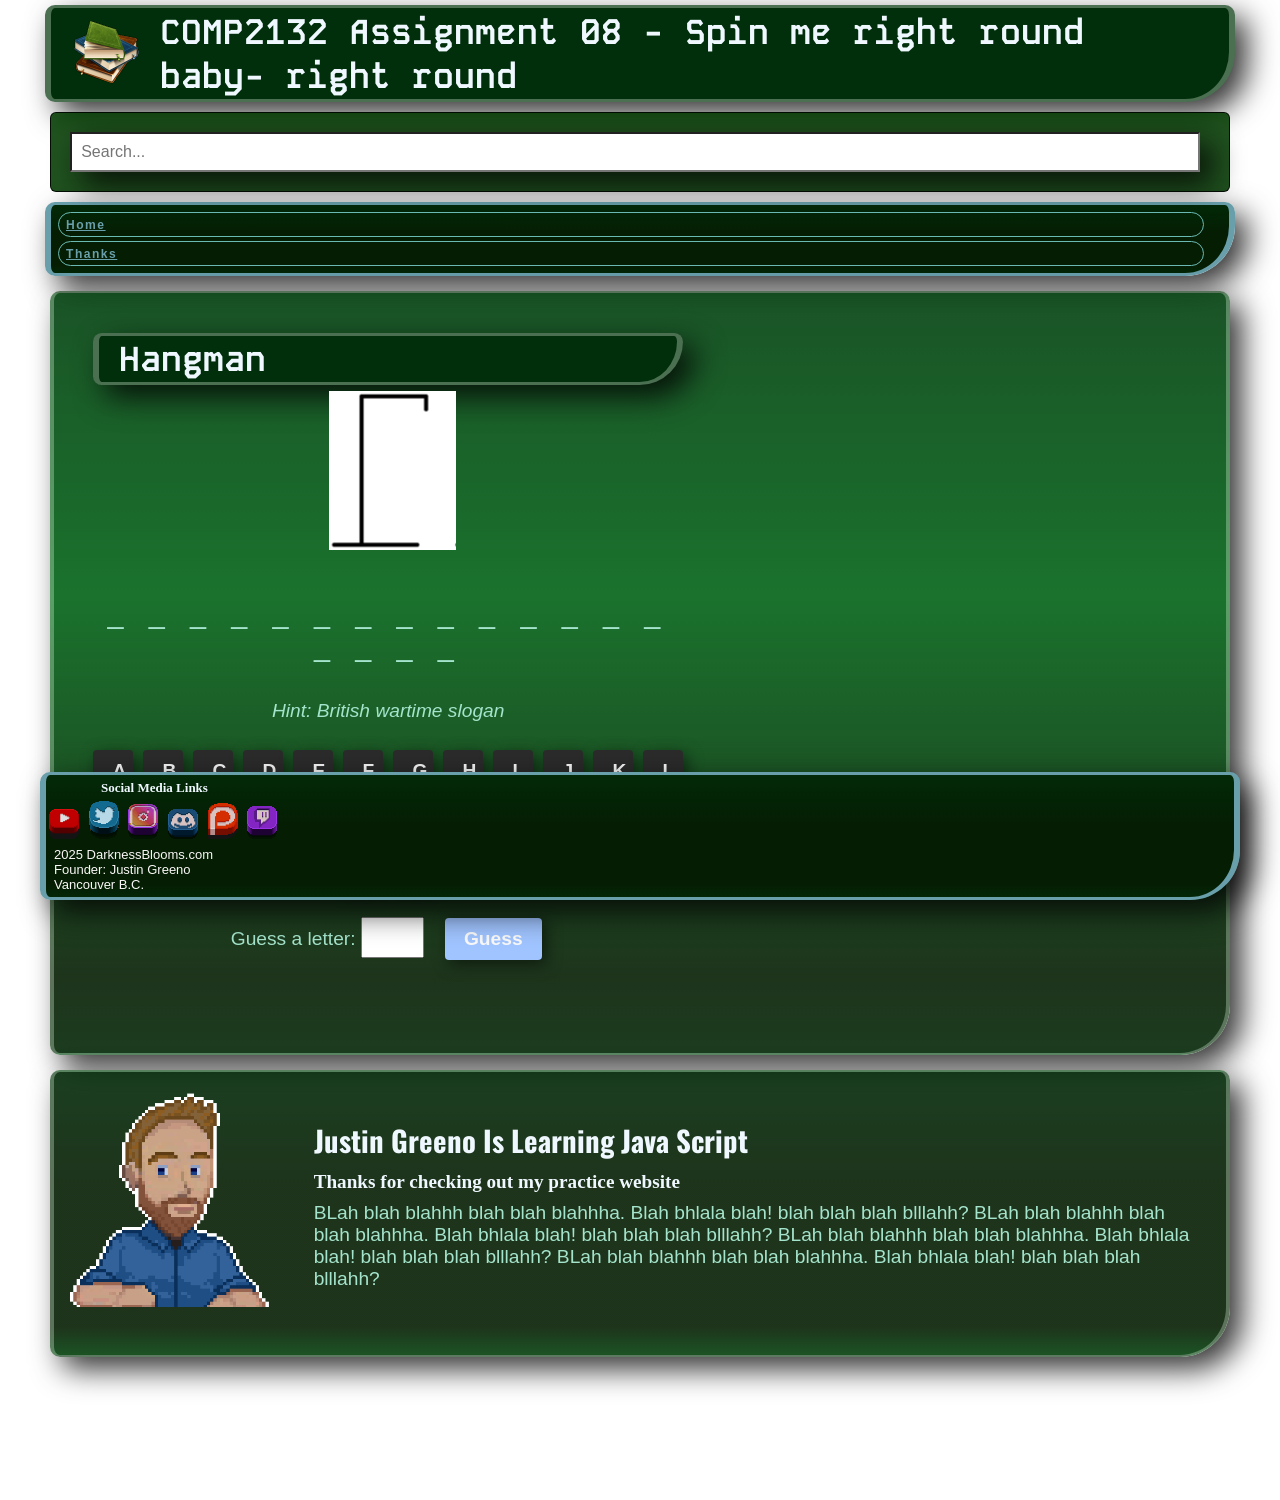
==== commit c179baac: "Final.100 Complete no errors changes way to access JSON for hints and words. and updated image paths" ====
--- a/html/index.html
+++ b/html/index.html
@@ -15,8 +15,8 @@
    
      <!-- Reference the external JS file -->
 
-    <script defer src="../scripts/script.js"></script>
-    <script defer src="../scripts/scripts/hangman.js"></script>
+    
+    <script defer src="../scripts/hangman.js"></script>
     <!-- Making sure the viewport is sized based on screen used, IE. phone or computer-->
     <!-- linking to the css style folder-->
     <link href="../css/my_style.css" rel="stylesheet">
@@ -71,7 +71,7 @@
         </header>
     
         <div class="hangman-container">
-          <img id="hangman-image" src="images/hang0.png" alt="Hangman" />
+          <img id="hangman-image" src="../images/hang0.png" alt="Hangman" />
         </div>
     
         <div class="word-container">
--- a/css/my_style.css
+++ b/css/my_style.css
@@ -1082,6 +1082,8 @@
   .shake {
     animation: shake 0.5s;
   }
+
+  
 /*
 ------------------------
 Wrapper
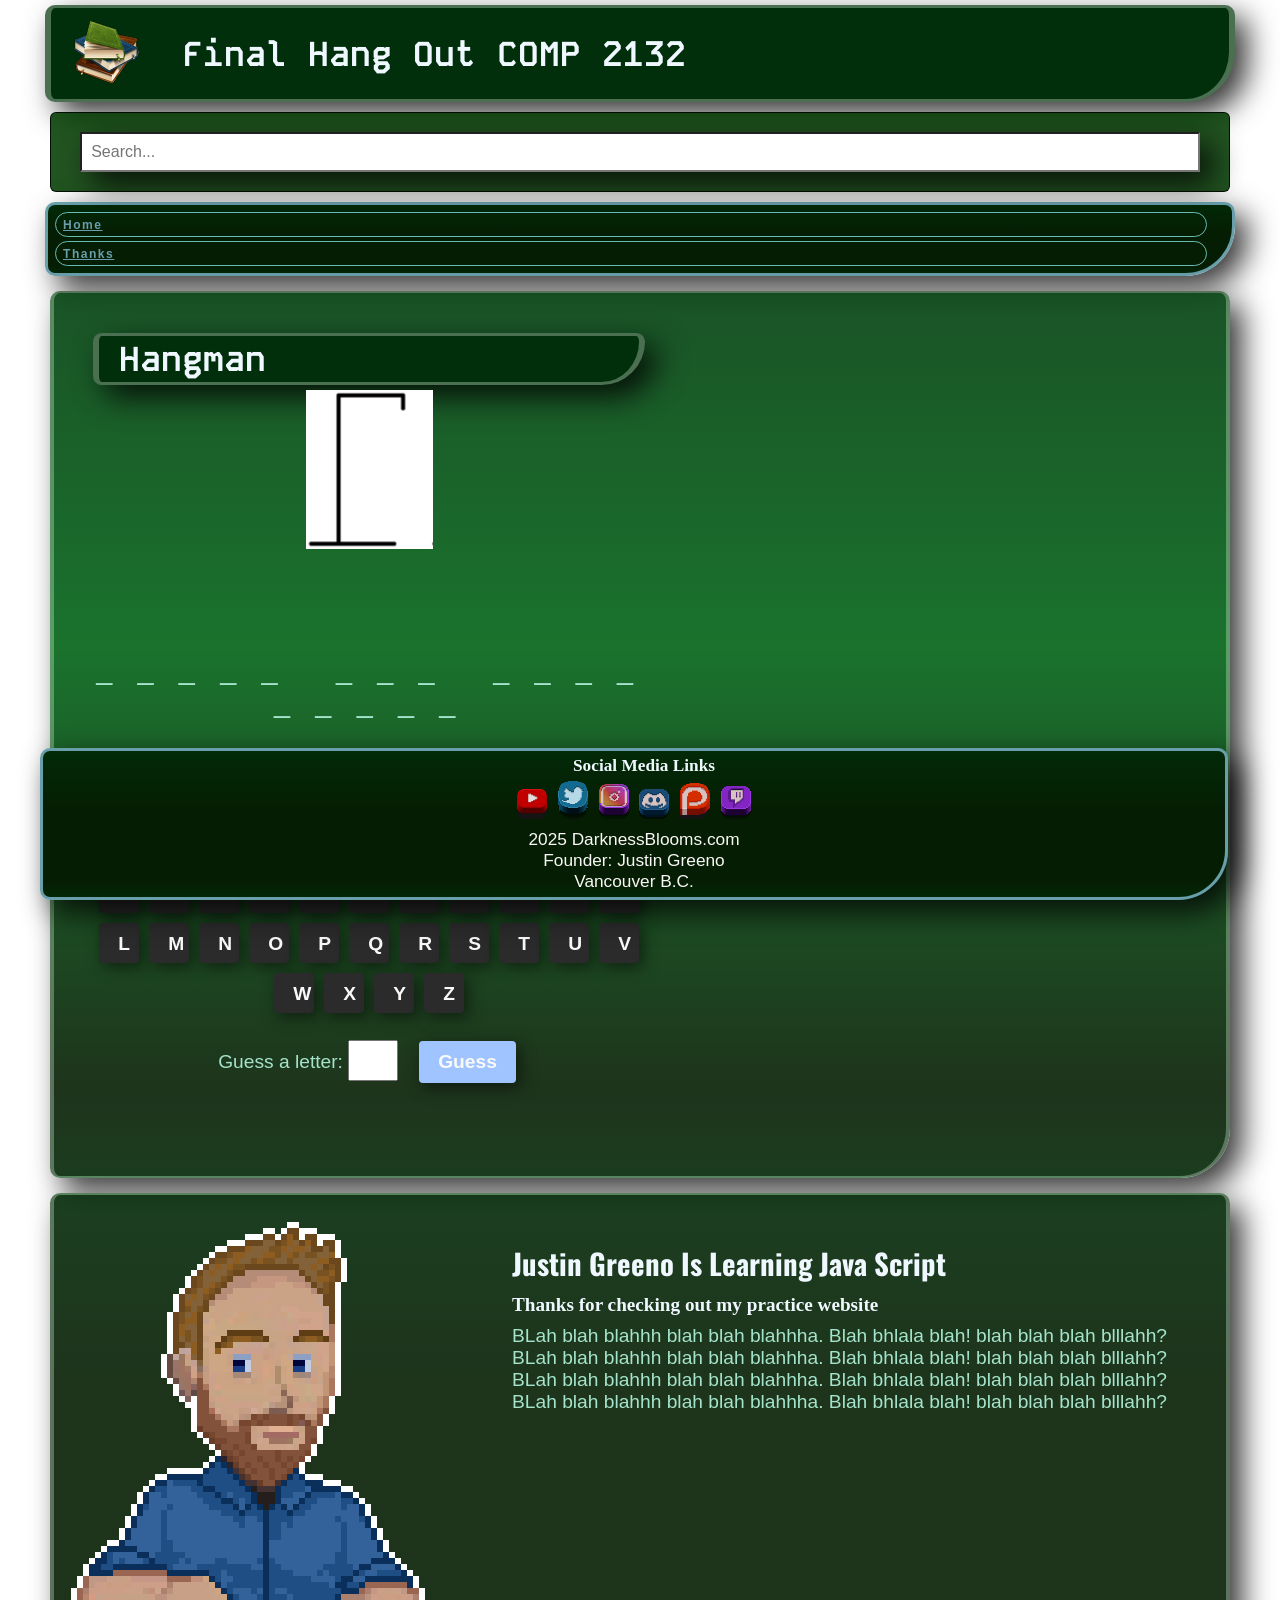
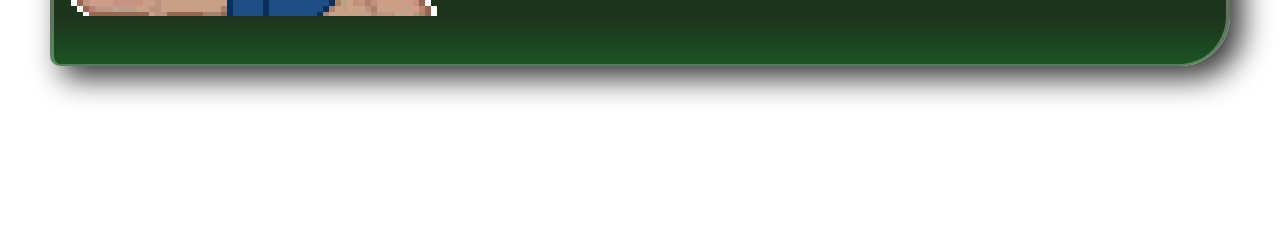
==== commit 66f8ac4c: "final.111 styles updated, no errors, could you better styling still" ====
--- a/html/index.html
+++ b/html/index.html
@@ -1,7 +1,7 @@
 <!DOCTYPE html>
 <html lang="en">
 <head>
-    <title> Assignment08 - COMP2132</title>
+    <title> Final Hang Out  - COMP2132</title>
     <meta charset="UTF-8">
     <!-- Extends the ability to read and render all font characters-->
     <!-- Meta self closes -->
@@ -45,7 +45,7 @@
     <div>
         <header>
             <a href="../html/index.html"> <img src="../images/books.png" alt="books"></a>
-            <h1>COMP2132 Assignment 08 - Spin me right round baby- right round</h1>
+            <h1>Final Hang Out COMP 2132</h1>
         </header>
     
 
--- a/css/my_style.css
+++ b/css/my_style.css
@@ -1,359 +1,275 @@
-/*
-Sarah's CSS Comedy Club:
-"Why did the web dev bring a ladder? 
-They heard they needed to reach 'line-height'."
-*/
-
-/*
-------------------------
-HTML element selectors
-------------------------
-*/
-html {
+/*-----------------------------------------
+  GLOBAL RESET
+-----------------------------------------*/
+* {
+    margin: 0;
+    padding: 0;
+    box-sizing: border-box;
+  }
+  
+  /*-----------------------------------------
+    BASE & LAYOUT
+  -----------------------------------------*/
+  html {
     font-family: Arial, Helvetica, sans-serif;
     font-size: 1.2em;
     color: #a5e4cc;
     max-width: 1200px;
     margin: 0 auto;
     background: url('../images/grass_tile_lg.png') repeat 75% 0;
-}
-
-body {
+  }
+  
+  body {
     display: flex;
     flex-direction: column;
-    min-height: 100vh; 
-    margin: 0px;
-    font-family: Arial, sans-serif; 
-}
-
-main {
+    min-height: 100vh;
+    margin: 0;
+    font-family: Arial, sans-serif;
+  }
+  
+  main {
     flex: 1;
     background: none;
-}
-
-h2, ul, ol, li, table {
-    transition: all 0.3s ease-in-out;
-    max-width: 100%;
-}
-
-/*
-------------------------
-Spacing, especially for articles
-------------------------
-*/
-article.container  {
+  }
+  
+  /*-----------------------------------------
+    HEADINGS & TYPOGRAPHY
+  -----------------------------------------*/
+  h1, h2, h3, h4, h5, h6 {
+    font-family: Georgia, "Times New Roman", Times, serif;
+    margin: 5px;
+    padding: 0 30px 0 50px;
+    color: aliceblue;
+  }
+  
+  h1 {
+    font-family: "Kode Mono", monospace;
+    font-size: 1.8em;
+    margin: 1px 5px;
+    padding-left: 15px;
+  }
+  
+  h2 {
+    font-family: "Oswald", sans-serif;
+    margin: 10px 10px 10px 50px;
+    padding-left: 15px;
+  }
+  
+  h3 {
+    font-size: 1em;
+    margin: 1px 5px;
+    padding-left: 15px;
+  }
+  
+  /*-----------------------------------------
+    TEXT, BLOCKQUOTES & UTILITY CLASSES
+  -----------------------------------------*/
+  p {
+    padding: 1px 4px;
+    margin: 1px 4px;
+    padding-top: 4px;
+    padding-bottom: 4px;
+  }
+  
+  blockquote {
+    font-family: "Times New Roman", Times, serif;
+    background-color: #18110c;
+    color: #C6B084;
+    padding: 0 2px;
+    border: 2px solid #e2ffd446;
+    white-space: pre-wrap;
+    margin: 2px auto;
+    max-width: 320px;
+  }
+  
+  .add-underline {
+    border-bottom: solid 1px #EAE8DB;
+  }
+  
+  .serif_font {
+    font-family: "Times New Roman", Times, serif;
+  }
+  
+  /*-----------------------------------------
+    CONTAINERS & WRAPPERS
+  -----------------------------------------*/
+  .container,
+  article.container {
+    max-width: 1200px;
+    margin: 0 auto;
+    padding: 0 20px;
+  }
+  
+  #wrapper {
+    flex: 1;
+    display: flex;
+    flex-direction: column;
+    max-width: 1200px;
+    margin: 0 auto;
+    padding: 1px;
+    background-color: #f0f0f0;
+    border: 0 5px solid rgba(234, 255, 234, 0.308);
+  }
+  
+  /*-----------------------------------------
+    ARTICLE & SECTION STYLES
+  -----------------------------------------*/
+  article.container {
     flex: 1;
     position: relative;
-    /* Uniform top/bottom margin */
-    margin: 15px 10px; 
+    margin: 15px 10px;
     padding: 15px 15px 30px 15px;
-    background: linear-gradient(
-    180deg,
-    rgba(1, 47, 11, 0.9) -20%,  /* #012F0B => (1,47,11) + alpha 0.8 */
-    rgba(5, 30, 3, 0.9) 40%,    /* #051E03 => (5,30,3) + alpha 0.8 */
-    rgba(5, 30, 3, 0.9) 90%,    
-    rgba(1, 99, 22, 0.9) 110%);   /* #016316 => (1,99,22) + alpha 0.8 */
- 	color: #A5E4CC;
-    border: solid 2px #002506;
+    background: linear-gradient(180deg,
+      rgba(1, 47, 11, 0.9) -20%,
+      rgba(5, 30, 3, 0.9) 40%,
+      rgba(5, 30, 3, 0.9) 90%,
+      rgba(1, 99, 22, 0.9) 110%
+    );
+    color: #A5E4CC;
+    border: 2px solid #002506;
     border-width: 2px 4px;
     border-radius: 10px 10px 50px 10px;
-    max-width: 100%;
     box-shadow: 12px 12px 30px rgba(0, 0, 0, 0.8);
-    flex-wrap: wrap;
-    justify-content: flex-start;
-    align-items: flex-start;
     overflow: auto;
     padding-bottom: 2rem;
     min-height: 100px;
     border-color: rgba(234, 255, 234, 0.308);
-}
-
-article:nth-child(even) {
-	background: linear-gradient(
-	  180deg,
-	  rgba(1, 47, 11, 0.9) -20%,  /* #012F0B => (1,47,11) + alpha */
-	  rgba(1, 99, 22, 0.9) 40%,   /* #016316 => (1,99,22) + alpha */
-	  rgba(5, 30, 3, 0.9) 90%,    /* #051E03 => (5,30,3) + alpha */
-	  rgba(1, 47, 11, 0.9) 110%   /* #012F0B => (1,47,11) + alpha */
-	);
-}
-
-article img {
-    
-    margin: 1px 1px 10px 10px;
+  }
+  
+  article:nth-child(even) {
+    background: linear-gradient(180deg,
+      rgba(1, 47, 11, 0.9) -20%,
+      rgba(1, 99, 22, 0.9) 40%,
+      rgba(5, 30, 3, 0.9) 90%,
+      rgba(1, 47, 11, 0.9) 110%
+    );
+  }
+  
+  /*-----------------------------------------
+    HEADER & NAVIGATION
+  -----------------------------------------*/
+  header {
+    border: 3px solid;
+    border-width: 3px 6px;
+    border-radius: 10px 10px 50px 10px;
+    background-color: #012F0B;
+    display: flex;
+    align-items: center;
+    margin: 5px;
+    box-shadow: 12px 12px 30px rgba(0, 0, 0, 0.8);
+    border-color: rgba(234, 255, 234, 0.308);
+  }
+  
+  header img {
+    height: 65px;
+    width: 65px;
+    float: left;
+    margin: 10px 20px;
     transition: transform 0.3s ease-in-out;
-    max-height: 220px;
-    
-}
-
-article img:hover {
-    transform: scale(1.10);
-}
-
-/*
-------------------------
-Headings & fonts: back to your original picks
-------------------------
-*/
-h1, h2, h3, h4, h5, h6 {
-    font-family: Georgia, 'Times New Roman', Times, serif;
+  }
+  
+  header img:hover {
+    transform: scale(1.22);
+    position: sticky;
+  }
+  
+  nav {
+    background: linear-gradient(180deg, #012F0B -20%, #051E03 40%, #051E03 90%, #012F0B 110%);
+    font-size: 0.7em;
+    padding: 5px;
+    display: flex;
+    flex-direction: column;
+    border: 3px solid #689fab;
+    border-radius: 10px 10px 50px 10px;
     margin: 5px;
-    padding: 0px 30px 0px 50px;
-    color: aliceblue;
-}
-
-/* Overridden specifically */
-h1 {
-    font-family: "Kode Mono", monospace;
-    font-size: 1.8em;
-    margin: 1px 5px;
-    padding-left: 15px;
-}
-
-h2 {
-    font-family: "Oswald", sans-serif;
-    margin: 10px 10px 10px 50px;
-    padding-left: 15px;
-}
-
-h3 {
+    box-shadow: 12px 12px 30px rgba(0, 0, 0, 0.8);
+  }
+  
+  nav a {
+    transition: color 0.5s ease-in-out;
+    margin-right: 10px;
+    color: #A5E4CC;
+  }
+  nav a:hover {
+    color: #ade8f5;
+  }
+  nav a:active {
+    background-color: #051e03;
+    color: #689fab;
+  }
+  nav a:focus {
+    background-color: #FAF8F7;
+    color: #6ab9b2;
+  }
+  nav ul {
+    list-style-type: none;
+    padding: 0;
+    margin: 0;
+    display: flex;
+    flex-direction: column;
+  }
+  nav li {
+    border: 1px solid #6ab9b2;
+    margin: 2px;
+    padding: 4px;
+    border-radius: 20px;
+    margin-right: 20px;
     font-size: 1em;
-    margin: 1px 5px;
-    padding-left: 15px;
-}
-
-/*
-------------------------
-Random element styling
-------------------------
-*/
-p {
-    padding: 1px 4px;
-    margin: 1px 4px;
-    padding-top: 4px;
-    padding-bottom: 4px;
-}
-div {}
-.transparent-background {
-    background-color: rgba(255,255,255, .66);
-    color: black;
-    padding: 5px;
-}
-.logo {}
-.container {
-    max-width: 1200px;
-    margin: 0 auto;
-    padding: 0 20px;
-}
-
-/* Product Container */
-.product-container {
-    background-color: #fff;
-    padding: 20px;
-    border: 1px solid #ccc;
-    border-radius: 8px;
-    box-shadow: 0 8px 16px rgba(0, 0, 0, 0.5);
-    margin: 30px auto;
-    max-width: 600px;
-    display: flex;
-    flex-direction: column;
-    align-items: center;
-  }
-  
-  /* Main Product Image */
-  .product-image {
-    width: 100%;
-    text-align: center;
-  }
-  .product-main-img {
-    width: 100%;
-    max-width: 400px;
-    border: none;
-    display: block;
-    margin: 0 auto;
-    
-  }
-  
-  /* Thumbnails */
-  .product-thumbnails {
-    display: flex;
-    justify-content: center;
-    gap: 10px;
-    margin: 10px 0;
-  }
-  .thumbnail-img {
-    width: 80px;
-    border: 2px solid transparent;
-    border-radius: 4px;
-    cursor: pointer;
-    transition: border-color 0.3s ease;
-  }
-  .thumbnail-img:hover {
-    border-color: #007bff;
-  }
-  
-  /* Product Information */
-  .product-info {
-    text-align: center;
-    margin: 15px 0;
-  }
-  .product-title {
-    font-size: 1.8rem;
-    color: #333;
-  }
-  .product-description {
-    font-size: 1rem;
-    color: #555;
-  }
-  .product-price {
-    font-size: 1.5rem;
-    color: #1eb300;
-    font-weight: bold;
-  }
-  
-  /* Product Selection Form */
-  #product-selection-form {
-    background-color: #1d660096;
-    padding: 15px;
-    border: 2px solid #051e03b0;
-    border-radius: 10px;
-    margin-top: 20px;
-    width: 100%;
-    max-width: 400px;
-  }
-  .form-field {
-    margin-bottom: 5px;
-    display: flex;
-    flex-direction: column;
-  }
-  .form-field label {
-    margin-bottom: 5px;
-    font-weight: bold;
-    color: #c8fcd8;
-  }
-  .input-field,
-  .dropdown-field {
-    padding: 2px;
-    font-size: 1rem;
-    border: 1px solid #002712;
-    border-radius: 4px;
-  }
-  
-  /* Add to Cart Button - Specific */
-  .primary-button {
-    width: 50% !important;
-    padding: 10px !important;
-    background-color: #1eb300 !important;
-    color: #fff !important;
-    border: none !important;
-    border-radius: 5px !important;
-    cursor: pointer !important;
-    transition: background 0.3s !important;
-    align-self: center;
-  }
-  .primary-button:hover {
-    background-color: #06b300 !important;
-  }
-  .primary-button:disabled {
-    opacity: 0.6;
-    cursor: not-allowed;
-  }
-  
-  /* Tooltip Styles */
-  .tooltip-container {
-    position: relative;
-    cursor: help;
-    margin-left: 0.4rem;
-  }
-  .tooltip-popup {
-    display: none;
-    position: absolute;
-    bottom: 110%;
-    left: 50%;
-    transform: translateX(-50%);
-    background-color: #333;
-    color: #fff;
-    padding: 0.5rem 1rem;
-    border-radius: 4px;
-    font-size: 0.85rem;
-    box-shadow: 0 4px 10px rgba(0,0,0,0.3);
-    z-index: 999;
-    max-width: 250px;
-    word-wrap: break-word;
-  }
-  .tooltip-container:hover .tooltip-popup {
-    display: block;
-  }
-  .tooltip-popup::before {
-    content: "";
-    position: absolute;
-    top: 100%;
-    left: 50%;
-    transform: translateX(-50%);
-    border-left: 8px solid transparent;
-    border-right: 8px solid transparent;
-    border-top: 8px solid #ffffff;
-  }
-  
-  /* Footer */
-  #site-footer {
+  }
+  
+  /*-----------------------------------------
+    FOOTER
+  -----------------------------------------*/
+  #site-footer,
+  footer {
     background: linear-gradient(180deg, #012F0B -20%, #051E03 40%, #051E03 90%, #012F0B 110%);
     color: #FAF8F7;
     padding: 10px;
     text-align: center;
     font-size: 0.9rem;
-  }
-/*
-------------------------
-Header
-------------------------
-*/
-header {
-    border: solid 2px;
-    border-width: 3px 6px;
+    box-shadow: 12px 12px 30px rgba(0, 0, 0, 0.8);
+  }
+  footer {
+    max-width: 99%;
+    min-width: 97%;
+    padding: 0;
+    border: 3px solid #689fab;
     border-radius: 10px 10px 50px 10px;
-    background-color: #012F0B;
-    display: flex;
-    align-items: center;
-    margin: 5px;
-    box-shadow: 12px 12px 30px rgba(0, 0, 0, 0.8);
-    border-color: rgba(234, 255, 234, 0.308) ;
-}
-
-header img {
-    height: 65px;
-    width: 65px;
-    float: left;
-    margin: 10px 20px;
-    transition: transform 0.3s ease-in-out;
-}
-
-header img:hover {
-    transform: scale(1.22);
     position: sticky;
-}
-
-/*
-------------------------
-IFrames
-------------------------
-*/
-iframe {
+    bottom: 0;
+    z-index: 999;
+  }
+  footer img {
+    width: 30px;
+  }
+  footer a {
+    transition: color 0.3s ease-in-out;
+  }
+  footer a:hover {
+    color: #FAF8F7;
+  }
+  footer li {
+    border: 1px solid #6ab9b2;
+    margin: 1px 5px;
+    padding: 4px;
+    border-radius: 20px;
+    display: inline-block;
+    font-size: 1em;
+  }
+  
+  /*-----------------------------------------
+    IFRAME & HYPERLINKS
+  -----------------------------------------*/
+  iframe {
     max-width: 100%;
     width: 630px;
     height: 354px;
-    border: solid 2px #689fab;
-    border-width: 3px 6px;
+    border: 3px solid #689fab;
     border-radius: 10px 10px 50px 10px;
     box-shadow: 12px 12px 30px rgba(0, 0, 0, 0.8);
-}
-
-/*
-------------------------
-Hyperlinks
-------------------------
-*/
-a {
+  }
+  
+  a {
     transition: color 0.7s ease-in-out;
     font-family: arial;
     font-weight: bold;
@@ -361,109 +277,31 @@
     letter-spacing: 1.5px;
     color: #A5E4CC;
     padding: 3px;
-}
-
-a:link {
+  }
+  a:link {
     color: #689fab;
     text-shadow: 1px 1px 0px #051e03;
-}
-a:visited {
+  }
+  a:visited {
     color: #93b6b3;
-}
-a:hover {
+  }
+  a:hover {
     text-decoration: none;
     color: #FAF8F7;
-}
-a:focus {
+  }
+  a:focus {
     background-color: #975C68;
     outline: 2px dotted #162B7A;
-}
-a:active {
+  }
+  a:active {
     background-color: #051E03;
     color: #051E03;
-}
-
-/*
-------------------------
-Navigation
-------------------------
-*/
-section{
-    flex: 1;
-    position: relative;
-    /* Uniform top/bottom margin */
-    margin: 15px 10px; 
-    padding: 15px 15px 30px 15px;
-    background: linear-gradient(
-    180deg,
-    rgba(0, 165, 36, 0.24) -20%,  /* #012F0B => (1,47,11) + alpha 0.8 */
-    rgba(30, 61, 28, 0.733) 40%,    /* #051E03 => (5,30,3) + alpha 0.8 */
-    rgba(13, 117, 5, 0.274) 90%,    
-    rgba(0, 143, 31, 0.39) 110%);   /* #016316 => (1,99,22) + alpha 0.8 */
- 	color: #A5E4CC;
-    border: solid 2px #00240bb2;
-    border-width: 2px 4px;
-    border-radius: 10px 10px 50px 10px;
-    max-width: 100%;
-    box-shadow: 12px 12px 30px rgba(0, 0, 0, 0.8);
-    flex-wrap: wrap;
-    justify-content: flex-start;
-    align-items: flex-start;
-    overflow: auto;
-    padding-bottom: 2rem;
-    min-height: 100px;
-}
-nav {
-    background: linear-gradient(180deg, #012F0B -20%, #051E03 40%, #051E03 90%, #012F0B 110%);
-    font-size: 0.7em;
-    padding: 5px;
-    display: flex;
-    flex-direction: column;
-    border: solid 2px #689fab;
-    border-width: 3px 6px;
-    border-radius: 10px 10px 50px 10px;
-    margin: 5px;
-    box-shadow: 12px 12px 30px rgba(0, 0, 0, 0.8);
-}
-
-nav a {
-    transition: color 0.5s ease-in-out;
-    margin-right: 10px;
-    color: #A5E4CC;
-}
-nav a:hover {
-    color: #ade8f5;
-}
-nav a:active {
-    background-color: #051e03;
-    color: #689fab;
-}
-nav a:focus {
-    background-color: #FAF8F7;
-    color: #6ab9b2;
-}
-nav ul {
-    list-style-type: none;
-    padding: 0;
-    margin: 0;
-    display: flex;
-    flex-direction: column;
-}
-nav li {
-    border: solid 1px #6ab9b2;
-    margin: 2px;
-    padding: 4px;
-    border-radius: 20px;
-    margin-right: 20px;
-    font-size: 1em;
-}
-
-/*
-------------------------
-Tables
-------------------------
-*/
-table {
+  }
+  
+  /*-----------------------------------------
+    TABLES
+  -----------------------------------------*/
+  table {
     width: 60%;
     border-collapse: collapse;
     margin: 10px auto;
@@ -471,100 +309,93 @@
     overflow-x: auto;
     max-width: 100%;
     box-shadow: 0px 0px 10px rgba(0, 0, 0, 0.1);
-}
-th, td {
+  }
+  th, td {
     border: 1px solid #ddd;
     padding: 8px;
     font-size: 1em;
     word-wrap: break-word;
     overflow-wrap: break-word;
     text-align: left;
-}
-th {
+  }
+  th {
     background-color: #008812;
     color: #fff;
-}
-td.right-align {
+  }
+  td.right-align {
     text-align: right;
     font-weight: bold;
-}
-.cost-increase {
+  }
+  .cost-increase {
     background-color: #d4edda;
     color: #155724;
-}
-.cost-decrease {
+  }
+  .cost-decrease {
     background-color: #f8d7da;
     color: #721c24;
-}
-.target-found {
+  }
+  .target-found {
     color: rgb(68, 255, 51);
     background-color: rgb(0, 27, 9);
     font-weight: bold;
     padding: 5px;
     display: inline-block;
-}
-
-/* Every .playing_card shares the same styling (both Stage 2 & Stage 3) */
-.playing_card {
-    width: 100px;               /* Make them the same width as your other cards */
+  }
+  
+  /*-----------------------------------------
+    PLAYING CARDS
+  -----------------------------------------*/
+  .playing_card {
+    width: 100px;
     height: auto;
     margin: 8px;
-    display: inline-block;      /* So they line up horizontally if parent is inline or flex */
+    display: inline-block;
     box-shadow: 3px 3px 10px rgba(0, 0, 0, 0.3);
     transition: transform 0.3s ease, box-shadow 0.3s ease;
   }
-  
   .playing_card:hover {
     transform: scale(1.25);
     box-shadow: 10px 10px 20px rgba(0, 0, 0, 0.5);
   }
-  
-  /* If you want your player's hand to display as a row of cards: */
   .player-hand {
-    list-style: none;  /* Remove default bullets */
-    margin: 0;         /* Remove default spacing */
+    list-style: none;
+    margin: 0;
     padding: 0;
-    display: flex;     /* Cards line up horizontally */
-  }
-  
+    display: flex;
+  }
   .player-hand li {
     margin-right: 10px;
   }
   
+  /*-----------------------------------------
+    FORMS & BUTTONS
+  -----------------------------------------*/
   form {
-     /* limit form width */
     padding: 1rem;
-    background: #023b00e0;
-    border: 1px solid #000000d3;
+    background: rgba(2, 59, 0, 0.87);
+    border: 1px solid rgba(0, 0, 0, 0.83);
     border-radius: 6px;
   }
-
   article form {
-    display: block;        /* Ensures the form is on its own row */
-    clear: both;           /* If there's a float somewhere, this stops it from riding up */
-    margin: 2rem auto;     /* Gives space top/bottom, auto-left/right will center if width is fixed */
-    max-width: 400px;      /* Limit how wide the form can get */
-    padding: 1rem;         /* Some inner breathing room */
-    background: #001f0088; /* Semi-transparent green-ish background */
-    border: 2px solid;
-    border-color: rgba(234, 255, 234, 0.308);
+    display: block;
+    clear: both;
+    margin: 2rem auto;
+    max-width: 400px;
+    padding: 1rem;
+    background: rgba(0, 31, 0, 0.53);
+    border: 2px solid rgba(234, 255, 234, 0.308);
     border-radius: 6px;
-  
-    /* The star of the show: a soft box-shadow */
     box-shadow: 0 8px 30px rgba(0, 0, 0, 0.945);
   }
-
   .form-row {
     margin-bottom: 1rem;
     display: flex;
     flex-direction: column;
   }
-  
   .form-row label {
     margin-bottom: 0.3rem;
     font-weight: bold;
   }
-  
   .form-row input[type="text"],
   .form-row input[type="email"],
   .form-row input[type="password"],
@@ -574,288 +405,178 @@
     border: 1px solid #aaa;
     border-radius: 4px;
   }
-  
   .form-button-container {
-    display: flex;       
-    justify-content: flex-end; /* or center, or flex-start */
+    display: flex;
+    justify-content: flex-end;
     margin-top: 1rem;
-    clear: both;               /* override any earlier float */
-  }
-  
-
+    clear: both;
+  }
   .registration-btn {
-    float: none !important;    /* override any global float if it exists */
-    position: static !important; /* override absolute if present */
-    background-color: #03da0db7;
+    width: 50%;
+    padding: 10px;
+    background-color: #1eb300;
     color: #fff;
-    font-size: 1rem;
-    padding: 0.6rem 1.2rem;
     border: none;
-    border-radius: 4px;
+    border-radius: 5px;
     cursor: pointer;
-    transition: background-color 0.3s ease;
-  }
-  
-  
+    transition: background-color 0.3s;
+  }
   .registration-btn:hover {
-    background-color: #24b424d3; /* Darken on hover */
-  }
-
+    background-color: #06b300;
+  }
   .registration-btn:disabled {
     opacity: 0.6;
     cursor: not-allowed;
   }
-
-/* The container around the question mark */
-.tooltip-container {
-    position: relative;
-    cursor: help;
-    margin-left: 0.4rem;
-  }
-  
-  /* The hidden tooltip by default */
-  .tooltip-popup {
-    display: none;
+  
+  /*-----------------------------------------
+    SEARCH & MISC BUTTONS
+  -----------------------------------------*/
+  #search-form {
+    display: flex;
+    margin: 10px;
+  }
+  #search-input {
+    flex: 1;
+    width: 100%;
+    padding: 9px;
+    font-size: 16px;
+    margin: 0 10px;
+    box-shadow: 12px 12px 30px rgba(0, 0, 0, 0.8);
+  }
+  button {
+    padding: 10px 18px;
+    background-color: #0f501d;
+    color: white;
+    border: 2px solid rgb(0, 26, 13);
+    border-radius: 25px;
+    cursor: pointer;
+    font-size: 14px;
+    font-weight: bold;
+    box-shadow: 4px 4px 15px rgba(0, 0, 0, 0.5);
+    transition: background-color 0.3s, transform 0.2s ease-in-out, box-shadow 0.3s;
+  }
+  button:hover {
+    background-color: #137c2f;
+    transform: scale(1.07);
+    box-shadow: 6px 6px 20px rgba(0, 255, 128, 0.6);
+  }
+  button:focus {
+    outline: 3px solid rgba(255, 255, 255, 0.8);
+  }
+  
+  /*-----------------------------------------
+    FIGURES, VIDEO & LISTS
+  -----------------------------------------*/
+  figcaption {
+    font-family: "Times New Roman", Times, serif;
+    font-size: 0.7em;
     position: absolute;
-  
-    /* Place the tooltip above the container, 
-       at 110% of the container’s height. 
-       left: 50% & transform: translateX(-50%) 
-       will center horizontally over the container. */
-    bottom: 110%;
-    left: 50%;
-    transform: translateX(-50%);
-  
-    /* Basic styling */
-    background-color: #333;
+    bottom: 0;
+    width: 100%;
+    background: rgba(0, 0, 0, 0.5);
+  }
+  .center-video {
+    text-align: center;
+    margin: 20px 0;
+  }
+  .center-video figure {
+    display: inline-block;
+  }
+  article ul {
+    list-style-type: none;
+    padding: 0;
+    margin: 0;
+  }
+  article li {
+    display: inline-block;
+    margin: 5px;
+  }
+  
+  /*-----------------------------------------
+    SIDEBAR & ADVERTISING
+  -----------------------------------------*/
+  .sidebar {
+    width: 20%;
+    background: linear-gradient(180deg, #012F0B -20%, #051E03 40%, #051E03 90%, #012F0B 110%);
+    color: #4EACCB;
+    font-family: "Times New Roman", Times, serif;
+    padding: 20px;
+    border: 3px solid #689fab;
+    border-radius: 10px 10px 50px 10px;
+    box-shadow: 12px 12px 30px rgba(0, 0, 0, 0.8);
+  }
+  .article-ad {
+    background-color: #720404;
+    border: 2px solid #ccc;
+    padding: 20px;
+    margin: 10px 0;
+    text-align: center;
+    box-shadow: 0 0 10px rgba(0, 0, 0, 0.1);
+  }
+  .article-ad h2 {
+    color: #333;
+    font-size: 24px;
+  }
+  .article-ad p {
+    color: #666;
+    font-size: 16px;
+  }
+  .article-ad .buy-button {
+    background-color: #4CAF50;
     color: #fff;
-    padding: 0.5rem 1rem;
-    border-radius: 4px;
-    font-size: 0.85rem;
-    box-shadow: 0 4px 10px rgba(0,0,0,0.3);
-    z-index: 999;
-  
-    /* Keep the tooltip from stretching too wide */
-    max-width: 250px;
-    /* Wrap text if it exceeds the width */
-    word-wrap: break-word;
-  }
-  
-  /* Reveal tooltip on hover */
-  .tooltip-container:hover .tooltip-popup {
-    display: block;
-  }
-  
-  /* The triangular arrow pointing downward to the '?' */
-  .tooltip-popup::before {
-    content: "";
-    position: absolute;
-    top: 100%;             /* position arrow at the bottom of the tooltip */
-    left: 50%;
-    transform: translateX(-50%);
-    border-left: 8px solid transparent;
-    border-right: 8px solid transparent;
-    border-top: 8px solid #ffffff; /* arrow color must match tooltip background */
-  }
-  
-
-/* Style fieldset similarly */
-fieldset {
-    border: 1px solid #ccc;
-    border-radius: 4px;
-    margin: 1rem 0;
-    padding: 1rem;
-  }
-  
-  /* Just to ensure radio labels don't break the layout too much */
-  fieldset label {
-    margin-right: 1rem;
-  }
-
-  .show-hide-btn {
-    /* Overriding any global button rules */
-    float: none !important;
-    position: static !important;
-  
-    /* Smaller look */
-    background-color: #002e048e;
-    color: #fff;
+    padding: 10px 20px;
+    font-size: 18px;
+    text-decoration: none;
     border: none;
-    border-radius: 3px;
-    padding: 0.2rem 0.4rem;
-    font-size: 0.8rem;
     cursor: pointer;
-
-  }
-  
-  .show-hide-btn:hover {
-    background-color: #49e42296;
-  }
-  
-  /* 
-If we add .error to an input, 
-give it a red border or background
-*/
-input.error, select.error {
-    border: 2px solid red;
-    background-color: #ffe6e6; /* Light red tint */
-  }
-  
-  /* Example styling for error messages */
-  .error-msg {
-    color: red;
-    font-size: 0.9rem;
-    margin-left: 0.5rem;
-  }
-    /* A red outline for invalid fields */
-    .invalid {
-        outline: 2px solid red;
-      }
-
-/* Main product section */
-.product-container {
-    display: flex;
-    max-width: 900px;
-    margin: 50px auto;
-    background: rgba(155, 196, 157, 0.705);
-    padding: 20px;
-    border-radius: 8px;
-    border-width: 2px;
-    box-shadow: 0 4px 8px rgba(0, 0, 0, 0.2);
-}
-
-/* Product Image */
-.product-image img {
-    width: 300px;
-    height: auto;
-    border-radius: 8px;
-}
-
-/* Thumbnails */
-.thumbnails {
-    display: flex;
-    gap: 10px;
-    margin-top: 10px;
-}
-
-.thumbnail {
-    width: 80px;
-    height: auto;
-    cursor: pointer;
-    border: 2px solid transparent;
-}
-
-.thumbnail:hover {
-    border: 4px solid #333;
-    border-style: groove;
-}
-
-/* Product Info */
-.product-info {
-    flex: 1;
-    padding: 20px;
-}
-
-.product-info h1 {
-    font-size: 24px;
-}
-
-.price {
-    font-size: 20px;
+    border-radius: 5px;
+  }
+  .article-ad .buy-button:hover {
+    background-color: #45a049;
+  }
+  .blueish {
+    background-color: #162B7A;
+    color: #FAF8F7;
+  }
+  .rounded {
+    border: 2px solid #deffdb73;
+    border-radius: 5px 5px 15px 5px;
+    margin-bottom: 20px;
+    padding: 0 10px;
+    background-color: #975C68;
+  }
+  .nav-link {
+    font-family: arial;
     font-weight: bold;
-    color: green;
-}
-
-input, select, button {
-    padding: 10px;
-    font-size: 16px;
-}
-
-/* Container for the entire product section */
-.product-container {
-    max-width: 600px;
-    margin: 0 auto;
-    padding: 20px;
-    background-color: #33a1244f;
-    border-radius: 8px;
-    border-width: 3px;
-    border-color: rgba(234, 255, 234, 0.308);
-    box-shadow: 0 8px 16px rgba(0, 0, 0, 0.5);
-}
-
-/* Main Product Image */
-.product-image img {
-    width: 100%;
-    max-width: fit-content;
-    display: block;
+    font-size: 1.2em;
+    padding: 3px;
+    text-decoration: none;
     border-radius: 5px;
-}
-
-/* Thumbnails */
-.product-thumbnails {
-    display: flex;
-    justify-content: center;
-    gap: 10px;
-    margin-top: 10px;
-}
-
-.thumbnail-image {
-    width: 80px;
-    cursor: pointer;
-    border: 2px solid transparent;
-    border-radius: 5px;
-    transition: border-color 0.3s;
-}
-
-.thumbnail-image:hover {
-    border-color: #046b0077;
-}
-
-/* Product Info */
-.product-info {
-    text-align: center;
-    margin-top: 15px;
-}
-
-.product-title {
-    font-size: 1.5rem;
-    color: #ffffffe5;
-}
-
-.product-description {
-    font-size: 1rem;
-    color: #bbffb7;
-}
-
-.product-price {
-    font-size: 1.2rem;
-    color: #99ff6a;
-    font-weight: bold;
-}
-
-/* Form Styling */
-#product-selection-form {
-    margin-top: 15px;
-    padding: 10px;
-    background: #1d660057;
-    border-radius: 10px;
-    border-width: 2px;
-    border-color: rgba(234, 255, 234, 0.308);
-    
-}
-
-/* Inputs and Dropdowns */
-.input-field,
-.dropdown-field {
-    width: 99%;
-    padding: 4px;
-    margin: 5px 0;
-    width: 97%;
-    border: 1px solid #25000041;
-    border-radius: 5px;
-}
-
-.carousel-container {
+  }
+  .nav-link:link,
+  .nav-link:visited {
+    background-color: #975C68;
+    color: #FAF8F7;
+  }
+  .nav-link:hover {
+    color: #975C68;
+    background-color: #FAF8F7;
+    text-decoration: underline;
+  }
+  .nav-link:focus {
+    background-color: #162B7A;
+    color: #4EACCB;
+  }
+  .nav-link:active {
+    background-color: #162B7A;
+    color: #FAF8F7;
+  }
+  
+  /*-----------------------------------------
+    CAROUSEL
+  -----------------------------------------*/
+  .carousel-container {
     text-align: center;
     margin: 20px;
   }
@@ -879,151 +600,43 @@
     outline: 2px solid #1b743d;
   }
   
-  .game-container {
-    padding: 20px;
-  }
-  
-  .game-box {
-    position: relative;
-    margin: 0 auto;
-    border: 2px solid #333;
-    width: 100%;
-    max-width: 800px;
-    height: 400px;
-    overflow: hidden;
-    background-color: #000;
-  }
-  
-  #pacman {
-    position: absolute;
-    width: 50px;
-    height: auto;
-    left: 0;
-    top: 0;
-  }
-  
-  .instructions {
-    margin-top: 20px;
-  }
-  
-  .instructions ul {
-    list-style: none;
-    padding: 0;
-    display: flex;
-    gap: 15px;
-  }
-  
-  .instructions li {
-    padding: 5px 10px;
-    border: 1px solid #333;
-    border-radius: 4px;
-    cursor: pointer;
-  }
-  
-  .instructions li.active {
-    background-color: #001a0bbe;
-    color: #ffffff88;
-    border-color: #008812;
-  }
-
-  @mixin button-style($bg-color, $text-color: $primary-color) {
-    background-color: $bg-color;
-    color: $text-color;
-    border: none;
-    padding: 0.5em 1em;
-    font-size: 1rem;
-    cursor: pointer;
-    margin: 0.2em;
-    border-radius: 4px;
-    transition: background-color 0.3s ease;
-    &:hover {
-      background-color: lighten($bg-color, 10%);
-    }
-  }
-
-
+  /*-----------------------------------------
+    HANGMAN GAME STYLES
+  -----------------------------------------*/
   .game-container {
     width: 90%;
     max-width: 600px;
     text-align: center;
     padding: 1em;
   }
-  
   .hangman-container {
     margin-bottom: 1em;
   }
-  
   .word-container {
     margin: 1em 0;
     font-size: 1.5rem;
     letter-spacing: 0.3em;
-  }
-  
+    white-space: pre-wrap;
+  }
+  .win-word {
+    color: #2d6a4f;
+    background-color: #95d5b2;
+    font-family: "Lucida Console", monospace;
+    padding: 0.2em;
+    border-radius: 4px;
+  }
   .hint-container {
     margin-bottom: 1em;
     font-style: italic;
   }
-  
   .letters-container {
     margin-bottom: 1em;
   }
-  
   #keyboard {
     display: flex;
     flex-wrap: wrap;
     justify-content: center;
   }
-  
-  .letters-container button {
-    @include button-style($background-color);
-    width: 40px;
-    height: 40px;
-    margin: 5px;
-  }
-  
-  .input-container {
-    margin-bottom: 1em;
-  }
-  
-  #letter-input {
-    width: 50px;
-    text-align: center;
-    font-size: 1.2rem;
-    padding: 0.2em;
-    margin-right: 0.5em;
-  }
-  
-  #guess-button {
-    @include button-style($accent-color);
-  }
-  
-  .result-container {
-    margin-top: 1em;
-    font-size: 1.2rem;
-  }
-  
-  .hidden {
-    display: none;
-  }
-  
-  #keyboard {
-    display: flex;
-    flex-wrap: wrap;
-    justify-content: center;
-  }
-  
-  @keyframes shake {
-    0% { transform: translateX(0); }
-    25% { transform: translateX(-5px); }
-    50% { transform: translateX(5px); }
-    75% { transform: translateX(-5px); }
-    100% { transform: translateX(0); }
-  }
-  
-  .shake {
-    animation: shake 0.5s;
-  }
-
   .letters-container button {
     background-color: #2b2b2b;
     color: #f9f9f9;
@@ -1041,6 +654,11 @@
   .letters-container button:hover {
     background-color: #3a3a3a;
   }
+  .letters-container button.disabled {
+    background-color: darkgray;
+    color: lightgray;
+    cursor: not-allowed;
+  }
   .input-container {
     margin-bottom: 1em;
   }
@@ -1082,449 +700,129 @@
   .shake {
     animation: shake 0.5s;
   }
-
-  
-/*
-------------------------
-Wrapper
-------------------------
-*/
-#wrapper {
-    flex: 1;
-    display: flex;
-    flex-direction: column;
-    max-width: 1200px;
-    margin: 0 auto;
-    padding: 1px;
-    background-color: #f0f0f0;
-    border-color: rgba(234, 255, 234, 0.308);
-    border-width: 0px 5px;
-    border-style: solid;
-}
-
-/*
-------------------------
-Absolute positioning test
-------------------------
-*/
-#absolute_child {
+  
+  /*-----------------------------------------
+    ABSOLUTE POSITIONING
+  -----------------------------------------*/
+  #absolute_child {
     position: absolute;
     top: 50%;
     left: 50%;
-    text-shadow: 0px 0px 10px black;
-}
-
-/*
-------------------------
-Forms & Buttons
-------------------------
-*/
-form {
-    margin-left: auto;
-    margin-right: 10px;
-}
-#search-form {
-    display: flex;
-    margin: 10px;
-}
-#search-input {
-    flex: 1;
-    width: 100%;
-    padding: 9px;
-    font-size: 16px;
-    margin-left: auto;
-    margin-right: 10px;
-    box-shadow: 12px 12px 30px rgba(0, 0, 0, 0.8);
-}
-button {
-    padding: 10px 18px;
-    background-color: #0f501d;
-    color: white;
-    border: 2px solid rgb(0, 26, 13);
-    border-radius: 25px;
-    cursor: pointer;
-    font-size: 14px;
-    font-weight: bold;
-    
-    top: 10px;
-    right: 10px;
-    box-shadow: 4px 4px 15px rgba(0, 0, 0, 0.5);
-    transition: background-color 0.3s, transform 0.2s ease-in-out, box-shadow 0.3s;
-}
-button:hover {
-    background-color: #137c2f;
-    transform: scale(1.07);
-    box-shadow: 6px 6px 20px rgba(0, 255, 128, 0.6);
-}
-button:focus {
-    outline: 3px solid rgba(255, 255, 255, 0.8);
-}
-
-/*
-------------------------
-Blockquotes & Figures
-------------------------
-*/
-blockquote {
-    font-family: 'Times New Roman', Times, serif;
-    background-color: #18110c;
-    color: #C6B084;
-    padding: 0px 2px;
-    border-color: #e2ffd446;
-    border-width: 2px 2px;
-    border-style: solid;
-    white-space: pre-wrap;
-    margin: 2px;
-    max-width: 320px;
-    margin-left: auto;
-    margin-right: auto;
-}
-figcaption {
-    font-family: 'Times New Roman', Times, serif;
-    font-size: 0.7em;
-    position: absolute;
-    bottom: 0px;
-    width: 100%;
-    background: rgba(0,0,0,0.5);
-}
-.center-video {
-    text-align: center;
-    margin: 20px 0;
-}
-.center-video figure {
-    display: inline-block;
-}
-
-/*
-------------------------
-Lists in articles
-------------------------
-*/
-article ul {
-    list-style-type: none;
-    padding: 0;
-    margin: 0;
-}
-article li {
-    display: inline-block;
-    margin: 5px;
-}
-
-/*
-------------------------
-Various classes
-------------------------
-*/
-.add-underline {
-    border-bottom: solid 1px #EAE8DB;
-}
-.serif_font {
-    font-family: 'Times New Roman', Times, serif;
-}
-.sidebar {
-    width: 20%;
-    background: linear-gradient(180deg, #012F0B -20%, #051E03 40%, #051E03 90%, #012F0B 110%);
-    color: #4EACCB;
-    font-family: 'Times New Roman', Times, serif;
-    padding: 20px;
-    border: solid 2px #689fab;
-    border-width: 3px 6px;
-    border-radius: 10px 10px 50px 10px;
-    box-shadow: 12px 12px 30px rgba(0, 0, 0, 0.8);
-}
-.article-ad {
-    background-color: #720404;
-    border: 2px solid #ccc;
-    padding: 20px;
-    margin: 10px 0;
-    text-align: center;
-    box-shadow: 0 0 10px rgba(0, 0, 0, 0.1);
-}
-.article-ad h2 {
-    color: #333;
-    font-size: 24px;
-}
-.article-ad p {
-    color: #666;
-    font-size: 16px;
-}
-.article-ad .buy-button {
-    background-color: #4CAF50;
-    color: #fff;
-    padding: 10px 20px;
-    font-size: 18px;
-    text-decoration: none;
-    border: none;
-    cursor: pointer;
-    border-radius: 5px;
-}
-.article-ad .buy-button:hover {
-    background-color: #45a049;
-}
-.blueish {
-    background-color: #162B7A;
-    color: #FAF8F7;
-}
-.rounded {
-    border-color: #deffdb73;
-    border-style: solid;
-    border-width: 2px 5px 5px 2px;
-    border-radius: 5px 5px 15px 5px;
-    margin-bottom: 20px;
-    padding: 0px 10px;
-    background-color: #975C68;
-}
-.nav-link {
-    font-family: arial;
-    font-weight: bold;
-    font-size: 1.2em;
-    padding: 3px;
-    text-decoration: none;
-    border-radius: 5px;
-}
-.nav-link:link,
-.nav-link:visited {
-    background-color: #975C68;
-    color: #FAF8F7;
-}
-.nav-link:hover {
-    color: #975C68;
-    background-color: #FAF8F7;
-    text-decoration: underline;
-}
-.nav-link:focus {
-    background-color: #162B7A;
-    color: #4EACCB;
-}
-.nav-link:active {
-    color: #FAF8F7;
-    background-color: #162B7A;
-}
-
-/* Add to Cart Button */
-#product-selection-form .primary-button {
-    width: 50% !important;
-    padding: 10px !important;
-    background-color: #1eb300 !important;
-    color: #fff !important;
-    border: none !important;
-    border-radius: 5px !important;
-    cursor: pointer !important;
-    transition: background 0.3s !important;
-    bottom:auto !important;
-    
-}
-
-.primary-button:hover {
-    background-color: #06b300bb;
-}
-
-
-/*
-------------------------
-Generic image styling
-------------------------
-*/
-img {
-    max-width: 100%;
-    height: auto;
-}
-#resize_image {
-    width: 120px;
-}
-
-/*
-Typography highlights
-*/
-em {
-    background-color: rgb(255, 255, 118);
-    color: #0191C8;
-    padding: 1px 5px;
-}
-.highlight {
-    background-color: rgb(255, 255, 118);
-    color: #0191C8;
-    padding: 1px 5px;
-}
-.red {
-    color: red;
-}
-.blue {
-    color: #ADE8F5;
-}
-.green {
-    color: #012f0b;
-}
-.span-example {
-    background-color: #82dcff;
-    padding: 10px;
-}
-
-/*
-------------------------
-Testing questionable fonts
-------------------------
-*/
-#demonstrate_questionable_font {
-    font-family: "algerian";
-}
-#demonstrate_comma_delimited_list {
-    font-family: "algerian", "georgia", serif;
-}
-
-/*
-------------------------
-Media Queries & Print
-------------------------
-*/
-@media print {
-    h1,h2,h3,h4,h5,h6 {
-        page-break-after: avoid;
+    text-shadow: 0 0 10px black;
+  }
+  
+  /*-----------------------------------------
+    MEDIA QUERIES & PRINT
+  -----------------------------------------*/
+  @media print {
+    h1, h2, h3, h4, h5, h6 {
+      page-break-after: avoid;
     }
     section {
-        page-break-after: always;
+      page-break-after: always;
     }
     nav {
-        display: none;
-    }
-}
-
-@media (max-width: 300px) {
+      display: none;
+    }
+  }
+  
+  @media (max-width: 300px) {
     h2 {
-        font-size: 0.9em;
+      font-size: 0.9em;
     }
     ul, ol {
-        font-size: 0.7em;
+      font-size: 0.7em;
     }
     ul li, ol li {
-        font-size: 0.7em;
-        padding: 4px;
+      font-size: 0.7em;
+      padding: 4px;
     }
     table {
-        width: 100%;
+      width: 100%;
     }
     th, td {
-        font-size: 0.7em;
-        padding: 4px;
-    }
-}
-
-@media (max-width: 400px) {
+      font-size: 0.7em;
+      padding: 4px;
+    }
+  }
+  
+  @media (max-width: 400px) {
     h2 {
-        font-size: 1em;
+      font-size: 1em;
     }
     ul, ol {
-        font-size: 0.75em;
+      font-size: 0.75em;
     }
     ul li, ol li {
-        font-size: 0.75em;
-        padding: 5px;
+      font-size: 0.75em;
+      padding: 5px;
     }
     table {
-        width: 100%;
+      width: 100%;
     }
     th, td {
-        font-size: 0.75em;
-        padding: 5px;
-    }
-}
-
-@media (max-width: 500px) {
+      font-size: 0.75em;
+      padding: 5px;
+    }
+  }
+  
+  @media (max-width: 500px) {
     h2 {
-        font-size: 1.25em;
+      font-size: 1.25em;
     }
     ul, ol {
-        font-size: 0.8em;
+      font-size: 0.8em;
     }
     ul li, ol li {
-        font-size: 0.8em;
-        padding: 6px;
+      font-size: 0.8em;
+      padding: 6px;
     }
     table {
-        width: 100%;
+      width: 100%;
     }
     th, td {
-        font-size: 0.8em;
-        padding: 6px;
-    }
-}
-
-@media (max-width: 600px) {
+      font-size: 0.8em;
+      padding: 6px;
+    }
+  }
+  
+  @media (max-width: 600px) {
     h2 {
-        font-size: 1.5em;
+      font-size: 1.5em;
     }
     ul, ol {
-        font-size: 0.85em;
+      font-size: 0.85em;
     }
     ul li, ol li {
-        font-size: 0.85em;
-        padding: 7px;
+      font-size: 0.85em;
+      padding: 7px;
     }
     table {
-        width: 100%;
+      width: 100%;
     }
     th, td {
-        font-size: 0.85em;
-        padding: 8px;
-    }
-}
-
-@media (max-width: 800px) {
+      font-size: 0.85em;
+      padding: 8px;
+    }
+  }
+  
+  @media (max-width: 800px) {
     h2 {
-        font-size: 1.75em;
+      font-size: 1.75em;
     }
     ul, ol {
-        font-size: 0.9em;
+      font-size: 0.9em;
     }
     ul li, ol li {
-        font-size: 0.9em;
-        padding: 8px;
+      font-size: 0.9em;
+      padding: 8px;
     }
     table {
-        width: 100%;
+      width: 100%;
     }
     th, td {
-        font-size: 0.9em;
-        padding: 10px;
-    }
-}
-
-/*
-------------------------
-Footer
-------------------------
-*/
-footer {
-    background: linear-gradient(180deg, #012F0B -20%, #051E03 40%, #051E03 90%, #012F0B 110%);
-    max-width: 99%;
-    min-width: 97%;
-    padding: 0px;
-    color: #FAF8F7;
-    box-shadow: 0px -2px 10px rgba(0, 0, 0, 0.5);
-    border: solid 2px #689fab;
-    border-width: 3px 6px;
-    border-radius: 10px 10px 50px 10px;
-    font-size: 13px;
-    position: sticky;
-    bottom: 0;
-    z-index: 999;
-    box-shadow: 12px 12px 30px rgba(0, 0, 0, 0.8);
-}
-footer img {
-    width: 30px;
-}
-footer a {
-    transition: color 0.3s ease-in-out;
-}
-footer a:hover {
-    color: #FAF8F7;
-}
-footer li {
-    border: solid 1px #6ab9b2;
-    margin: 1px 5px;
-    padding: 4px;
-    border-radius: 20px;
-    display: inline-block;
-    font-size: 1em;
-}
-
+      font-size: 0.9em;
+      padding: 10px;
+    }
+  }
+  
